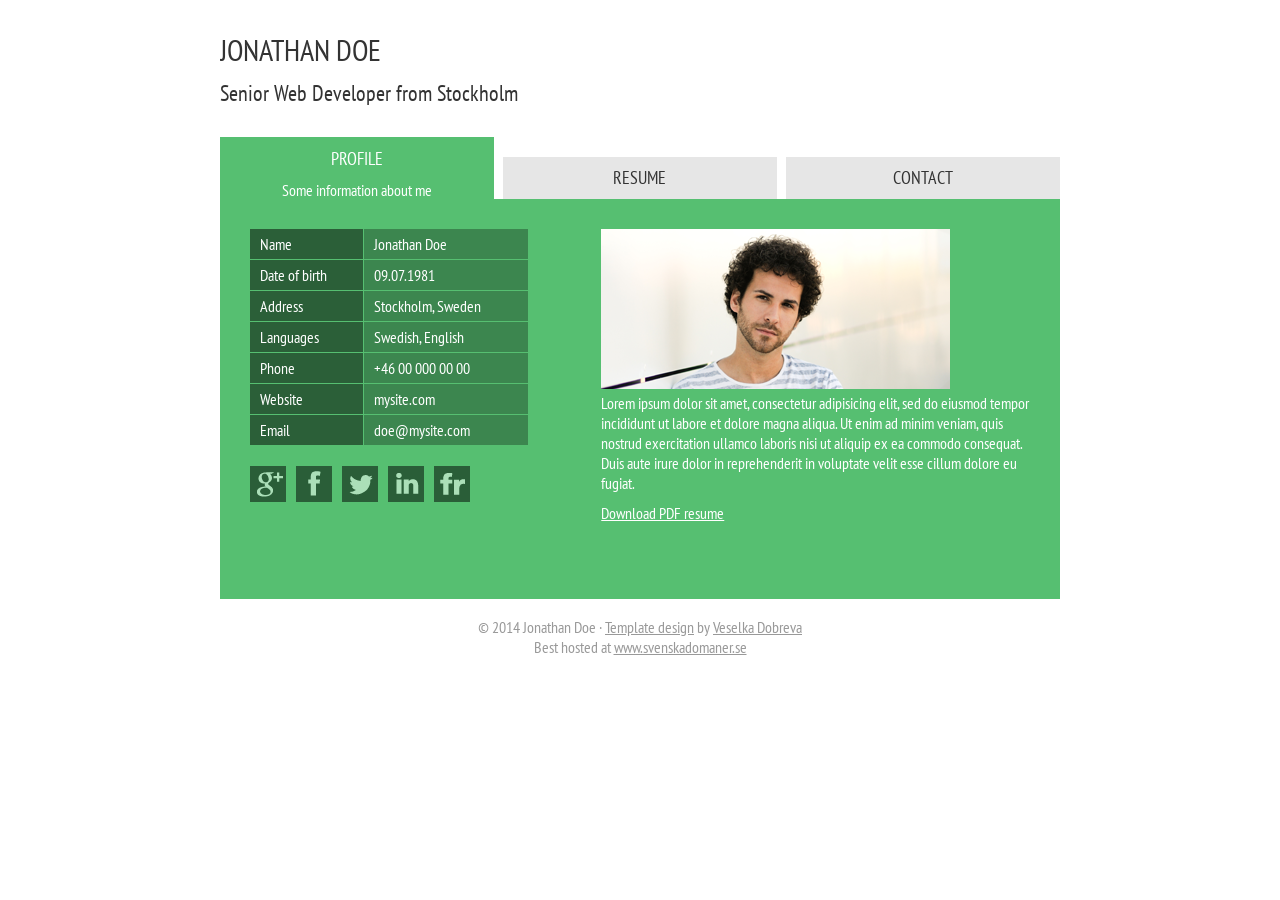
==== index.html @ 22e67b4f "最开始的模板 打算在模板上改下看" ====
<!DOCTYPE html PUBLIC "-//W3C//DTD XHTML 1.0 Strict//EN" "http://www.w3.org/TR/xhtml1/DTD/xhtml1-strict.dtd">
<html xmlns="http://www.w3.org/1999/xhtml" lang="en" xml:lang="en">
<head>
	<meta http-equiv="content-type" content="text/html; charset=utf-8" />
	<meta name="description" content="Your description goes here" />
	<meta name="keywords" content="your,keywords,goes,here" />
	<meta name="author" content="Aaviya" />
	<link href='http://fonts.googleapis.com/css?family=PT+Sans+Narrow:400,700' rel='stylesheet' type='text/css'>
	<link type="text/css" rel="stylesheet" href="style.css" media="screen" />
	 <script src="//code.jquery.com/jquery-1.9.1.js"></script>
	<title>Next CV template</title>
</head>

<body>
	<div id="mainwrap">

		<header>
			<h1><a href="/">Jonathan Doe</a></h1>
			<h2>Senior Web Developer from Stockholm</h2>
			<ul id="menu">
				<li><a class="profile" href="#profile" title="Profile">Profile</a><span>Some information about me</span></li>
				<li><a class="resume" href="#resume" title="Resume">Resume</a><span>Professional information</span></li>
				<li><a class="contact" href="#contact" title="Contact">Contact</a><span>Get in touch</span></li>
			</ul>
		</header>
		<div style="clear:both"></div>
		<div id="content">
			<div id="profile" class="section">
				<div class="column col3">
					<table id="bioinfo">
						<tbody>
							<tr>
								<td class="odd">Name</td>
								<td class="even">Jonathan Doe</td>
							</tr>
							<tr>
								<td class="odd">Date of birth</td>
								<td class="even">09.07.1981</td>
							</tr>
							<tr>
								<td class="odd">Address</td>
								<td class="even">Stockholm, Sweden</td>
							</tr>
							<tr>
								<td class="odd">Languages</td>
								<td class="even">Swedish, English</td>
							</tr>
							<tr>
								<td class="odd">Phone</td>
								<td class="even">+46 00 000 00 00</td>
							</tr>
							<tr>
								<td class="odd">Website</td>
								<td class="even">mysite.com</td>
							</tr>
							<tr>
								<td class="odd">Email</td>
								<td class="even">doe@mysite.com</td>
							</tr>
						</tbody>
					</table>
					<ul class="social">
						<li><a href="http://gmail.com/" class="external"><img src="img/icons/gplus.png" alt="Google Plus" /></a></li>
						<li><a href="http://facebook.com/" class="external"><img src="img/icons/facebook.png" alt="Facebook" /></a></li>
						<li><a href="http://twitter.com/" class="external"><img src="img/icons/twitter.png" alt="Twitter" /></a></li>
						<li><a href="http://linkedin.com/" class="external"><img src="img/icons/linkedin.png" alt="Linkedin" /></a></li>
						<li><a href="http://flickr.com/" class="external"><img src="img/icons/flickr.png" alt="flickr" /></a></li>
					</ul>
				</div>
				<div class="column col5 pl-50">
					<img src="img/photo.jpg" alt="Jonathan Doe" />
					<p>Lorem ipsum dolor sit amet, consectetur adipisicing elit, sed do eiusmod tempor incididunt ut labore et dolore magna aliqua. Ut enim ad minim veniam, quis nostrud exercitation ullamco laboris nisi ut aliquip ex ea commodo consequat. Duis aute irure dolor in reprehenderit in voluptate velit esse cillum dolore eu fugiat. </p>
					<p><a href="#">Download PDF resume</a></p>
				</div>
			</div>

			<div id="resume" class="section">
				<table id="cv">
					<tbody>
						<tr>
							<td class="col2"><div class="date">April 2012 - present</div></td>
							<td class="col6 pl-30">
								<p class="company">LenixCode</p>
								<p class="title">Senior Web Developer</p>
								<p class="description">Lorem ipsum dolor sit amet, consectetur adipisicing elit, sed do eiusmod tempor incididunt ut labore et dolore magna aliqua. Ut enim ad minim veniam, quis nostrud exercitation ullamco laboris nisi ut aliquip ex ea commodo consequat. Duis aute irure dolor in reprehenderit in voluptate velit esse cillum dolore eu fugiat.</p>
							</td>
						</tr>
						<tr>
							<td class="col2"><div class="date">January 2011 - March 2012</span></td>
							<td class="col6 pl-30">
								<p class="company">Bent&amp;Co</p>
								<p class="title">Senior Web Developer</p>
								<p class="description">Duis aute irure dolor in reprehenderit in voluptate velit esse cillum dolore eu fugiat.</p>
							</td>
						</tr>
						<tr>
							<td class="col2"><div class="date">June 2008 - December 2010</span></td>
							<td class="col6 pl-30">
								<p class="company">PC World</p>
								<p class="title">Junior Web Developer</p>
								<p class="description">Ut enim ad minim veniam, quis nostrud exercitation ullamco laboris nisi ut aliquip ex ea commodo consequat. Duis aute irure dolor in reprehenderit in voluptate velit esse cillum dolore eu fugiat.</p>
							</td>
						</tr>
					</tbody>
				</table>

			</div>

			<div id="contact" class="section">
				<div class="column col3">
					<h3>Jonathan Doe</h3>
					<p>Stockholm, Sweden</p>
					<p>Web: mysite.com<br />
						E-mail: doe@mysite.com</p>
					<p>Telephone: +46 00 000 000<br />
						Mobile: +46 00 000 00 00</p>
				</div>
				<div class="column col5 pl-50">
					<h3>Send a message</h3>
					<form id="contactform">
						<p class="column col4"><label for="name">Name:</label><input type="text" name="name" id="name" /></p>
						<p class="column col4"><label for="email">E-mail:</label><input type="text" name="email" id="email" /></p>
						<p class="column col8"><label for="message">Message:</label><textarea rows="5" name="message" id="message"></textarea></p>
						<p class="column col8"><input class="button" type="button" value="Submit" /></p>
					</form>
				</div>
			</div>
		</div>

		<div id="footer">
			&copy; 2014 Jonathan Doe &middot; <a href="http://andreasviklund.com/templates/this-is-me-dark/">Template design</a> by <a href="http://andreasviklund.com/">Veselka Dobreva</a><br />Best hosted at <a href="https://www.svenskadomaner.se/?ref=template" title="Svenska Domäner AB">www.svenskadomaner.se</a>
		</div>
	  
		<script type="text/javascript">
			$(document).ready(function() {
			    $(".section").not(":first").hide();
			    $("ul#menu li:first").addClass("active").show(); 
			 
			    $("ul#menu li").click(function() {
			        $("ul#menu li.active").removeClass("active");
			        $(this).addClass("active");
			        $(".section").slideUp();       
			        $($('a',this).attr("href")).slideDown('slow');
			 
			        return false;
			    });
			 
			});
		</script>
	</div>
</body>
</html>
---- style.css ----
*{
	border:0;
	font:inherit;
	font-size:100%;
	vertical-align:baseline;
	margin:0;
	padding:0;
	-webkit-box-sizing: border-box; 
	-moz-box-sizing: border-box;
	box-sizing: border-box;
}
body {
  font:16px 'PT Sans Narrow', Helvetica, Arial, sans-serif;
  font-weight:400;
  background-color:#ffffff;
  color:#ffffff;
}

ol,ul {
  list-style:none;
  list-style-image:none;
  list-style-position:outside;
  list-style-type:none;
}

img {
  border:none;
  max-width:100%;
}

a img {
  border:none;
}

a {
  color:#ffffff;
  text-decoration:underline;
  outline:none;
}

a:hover,a:focus {
  color:#333333;
  text-decoration:underline;
}

p {
  margin:0 0 10px;
}

header h1 {
  margin:30px 0 0;
}

header h1 a {
  font-size:30px;
  text-transform:uppercase;
  color:#333333;
  text-decoration:none;
}

header h1 a:hover {
  color:#56bf71;
  text-decoration:none;
}

header h2 {
  color:#333;
  font-size:22px;
  margin:10px 0 0;
}

h3 {
  font-size:26px;
  font-weight:400;
  margin:0 0 20px;
}

/* 8 Column Grid 
----------------------------------------------------------------------------- 

Span 1:    9.875%
Span 2:    22.75%
Span 3:    35.625%
Span 4:    48.5%
Span 5:    61.375%
Span 6:    74.25%
Span 7:    87.125%
Span 8:    100%

----------------------------------------------------------------------------- */

.column {
  margin-left:3%;
  padding:0 0%;
  float:left;
}

.column:first-child {
    margin-left:0;
}

.col1 {
    width:9.875%;
}
.col2 {
    width:22.75%;
}
.col3 {
    width:35.625%;
}
.col4 {
    width:48.5%;
}
.col5 {
    width:61.375%;
}
.col6 {
    width:74.25%;
}
.col7 {
    width:87.125%;
}
.col8 {
    margin-left:0;
    width:100%;
}

.pl-50 {
  padding-left:50px;
}

.pl-30 {
  padding-left:30px;
}

#mainwrap {
  overflow:hidden;
  position:relative;
  width:840px;
  margin:0 auto;
}

#content {
  height:400px;
  overflow:hidden;
  position:relative;
}

#pagecontainer {
  position:relative;
  width:9999px;
}

.section {
  float:left;
  height:400px;
  margin-right:50px;
  position:relative;
  width:100%;
  padding:30px;
  overflow:hidden;
}

#profile {
  background-color: #56bf71;
}

#resume {
  background-color: #2e82ed;
  overflow-y:scroll;
}

#contact {
  background-color: #f4a702;
}

#menu {
  margin-top:30px;
  overflow:hidden;
}

#menu li {
  display:block;
  float:left;
  width:32.666%;
  margin-left:1%;
  position:relative;
}

#menu li:first-child {
  margin-left:0;
}

#menu li a {
  display:block;
  height:42px;
  line-height:42px;
  color:#333;
  font-size:18px;
  text-align:center;
  text-decoration:none;
  text-transform:uppercase;
  margin-top:20px;
  background-color:#e6e6e6;
}

#menu li span {
  display:none;
}

#menu li.active span {
  display:block;
  position:absolute;
  bottom:2px;
  width:100%;
  text-align:center;
  line-height:14px;
}

#menu li.active a {
  line-height:43px;
  height:62px;
  margin-top:0;
  color:#ffffff;
}

#menu li.active a.profile {
  background-color:#56bf71;
}

#menu li.active a.resume {
  background-color:#2e82ed;
}

#menu li.active a.contact {
  background-color:#f4a702;
}

#menu li a:hover {
  text-decoration:none;
  background-image:none;
}

#menu li.active a {
  text-decoration:none;
}

#bioinfo {
  width:100%;
  border-collapse: collapse;
}
#bioinfo tr td {
  padding:5px 10px;
}

#bioinfo .odd {
  background: rgba(0,0,0,0.5);
  border-right:1px solid #56bf71;
  border-bottom:1px solid #56bf71;
}

#bioinfo .even {
  background: rgba(0,0,0,0.3);
  border-bottom:1px solid #56bf71;
}

.social {
  overflow:hidden;
  padding:0;
  margin:20px 0 0;
}

.social li {
  display:block;
  float:left;
  height:36px;
  width:36px;
  margin:0 10px 10px 0;
  opacity: 0.5
}

#cv {
  margin:0;
  padding:0;
  border-collapse: collapse;
}

#cv .date {
  position: relative;
  padding: 10px;
  color: #ffffff;
  background: rgba(0,0,0,0.5);
}

/* creates triangle */
#cv .date:after {
  content: "";
  display: block; /* reduce the damage in FF3.0 */
  position: absolute;
  right: -10px;
  top: 50%;
  width: 0;
  border-width: 10px 0 10px 10px;
  border-style: solid;
  border-color: transparent rgba(0,0,0,0.5);
  margin-top:-10px;
}

#cv .company {
  font-size:28px;
  margin:0;
  padding:0;
}

#cv .title {
  font-size:22px;
  margin:0;
  padding:0;
}

#cv .description {
  font-size:15px;
  margin:10px 0 30px;
  padding:0;
}

#contactform label {
  width:100%;
  display:block;
}

#contactform input,
#contactform textarea {
  width:100%;
  background-color:rgba(0,0,0,0.5);
  color:white;
  border:none;
  padding:5px;
}

#contactform input.button {
  background-color:#fa6800;
  padding:10px;
  width:auto;
  float:right;
  cursor:pointer;
}

#footer {
  color:#999;
  text-align:center;
  width:100%;
  padding-top:20px;
  margin-top:-2px;
}

#footer a {
  color:#999;
}

@media screen and (max-width:850px) {
  #mainwrap {
    width:95%;
  }

  #content,
  .section {
    height:auto;
  }
}

@media screen and (max-width:479px) {
  .section {
    padding:15px;
  }

  .column {
    margin-left:0 0%;
    padding:0 0%;
    float:none;
  }

  .col1,
  .col2,
  .col3,
  .col4,
  .col5,
  .col6,
  .col7,
  .col8 {
      margin-left:0;
      width:100%;
  }

  #cv .col2 {
    width: 22.75% !important;
    max-width:100px !important;
  }
  #cv .col6 {
    width: auto !important;
  }

  #menu li.active span {
    display:none;
  }
}
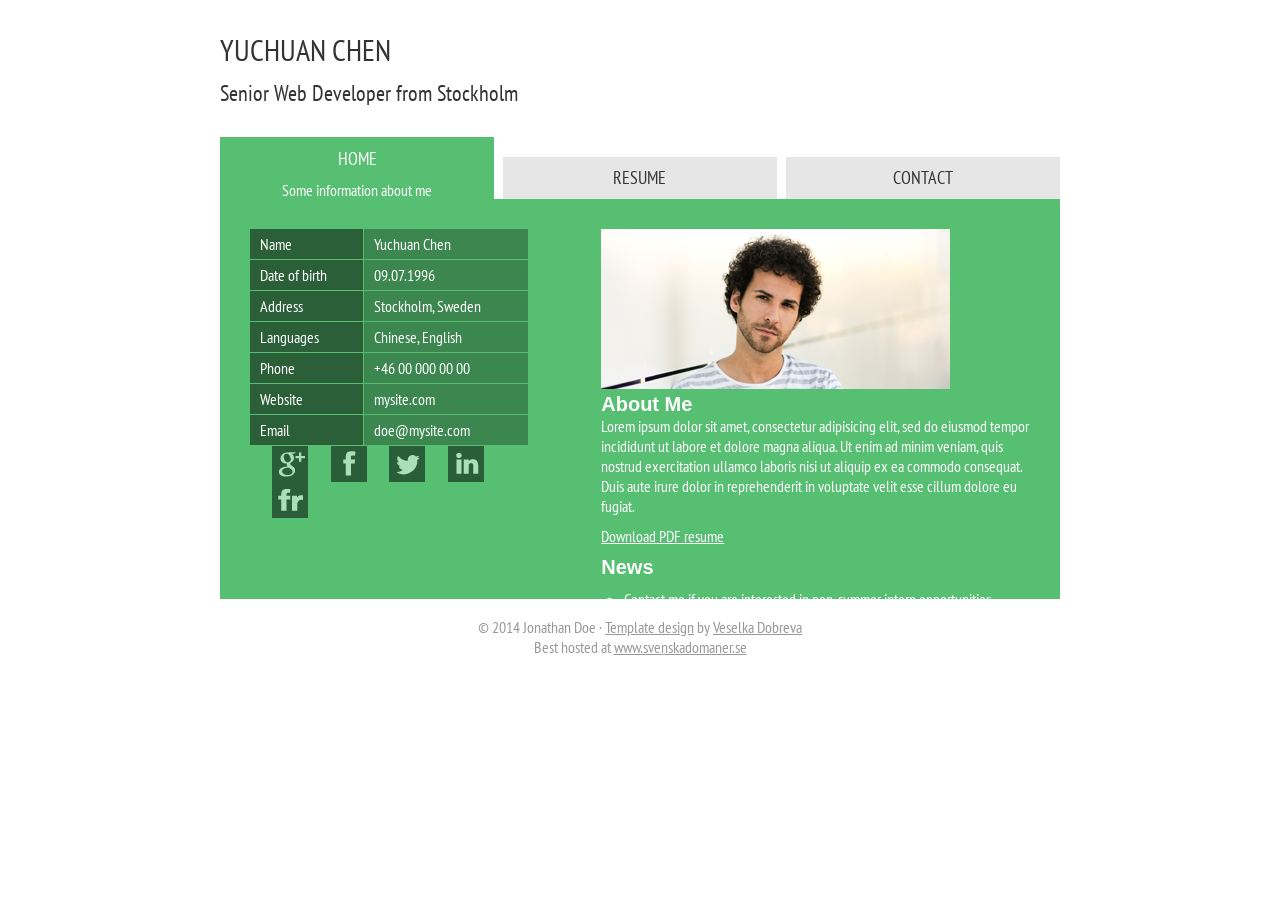
==== commit be402ddb: "home 处理第一个要求" ====
--- a/index.html
+++ b/index.html
@@ -15,10 +15,10 @@
 	<div id="mainwrap">
 
 		<header>
-			<h1><a href="/">Jonathan Doe</a></h1>
+			<h1><a href="/">Yuchuan Chen</a></h1>
 			<h2>Senior Web Developer from Stockholm</h2>
 			<ul id="menu">
-				<li><a class="profile" href="#profile" title="Profile">Profile</a><span>Some information about me</span></li>
+				<li><a class="profile" href="#profile" title="Profile">Home</a><span>Some information about me</span></li>
 				<li><a class="resume" href="#resume" title="Resume">Resume</a><span>Professional information</span></li>
 				<li><a class="contact" href="#contact" title="Contact">Contact</a><span>Get in touch</span></li>
 			</ul>
@@ -31,11 +31,11 @@
 						<tbody>
 							<tr>
 								<td class="odd">Name</td>
-								<td class="even">Jonathan Doe</td>
+								<td class="even">Yuchuan Chen</td>
 							</tr>
 							<tr>
 								<td class="odd">Date of birth</td>
-								<td class="even">09.07.1981</td>
+								<td class="even">09.07.1996</td>
 							</tr>
 							<tr>
 								<td class="odd">Address</td>
@@ -43,7 +43,7 @@
 							</tr>
 							<tr>
 								<td class="odd">Languages</td>
-								<td class="even">Swedish, English</td>
+								<td class="even">Chinese, English</td>
 							</tr>
 							<tr>
 								<td class="odd">Phone</td>
@@ -69,8 +69,11 @@
 				</div>
 				<div class="column col5 pl-50">
 					<img src="img/photo.jpg" alt="Jonathan Doe" />
-					<p>Lorem ipsum dolor sit amet, consectetur adipisicing elit, sed do eiusmod tempor incididunt ut labore et dolore magna aliqua. Ut enim ad minim veniam, quis nostrud exercitation ullamco laboris nisi ut aliquip ex ea commodo consequat. Duis aute irure dolor in reprehenderit in voluptate velit esse cillum dolore eu fugiat. </p>
+                    <h2 style="font-family: Lato, Verdana, Helvetica, sans-serif; font-size: 15pt; font-weight: 700;">About Me</h2>
+					<p>Lorem ipsum dolor sit amet, consectetur adipisicing elit, sed do eiusmod tempor incididunt ut labore et dolore magna aliqua. Ut enim ad minim veniam, quis nostrud exercitation ullamco laboris nisi ut aliquip ex ea commodo consequat. Duis aute irure dolor in reprehenderit in voluptate velit esse cillum dolore eu fugiat.</p>
 					<p><a href="#">Download PDF resume</a></p>
+                    <h2 style="font-family: Lato, Verdana, Helvetica, sans-serif; font-size: 15pt; font-weight: 700;">News</h2>
+                    <p><ul><li>Contact me if you are interested in non-summer intern opportunities.</li><li>Large-scale dataset on image emotion analysis published on AAAI 2016.<a href="http://www.cs.rochester.edu/u/qyou/deepemotion/index.html">Check it out</a>.</li></ul></p>
 				</div>
 			</div>
 
--- a/style.css
+++ b/style.css
@@ -163,6 +163,7 @@
 
 #profile {
   background-color: #56bf71;
+  overflow-y: scroll;
 }
 
 #resume {
@@ -403,4 +404,35 @@
   #menu li.active span {
     display:none;
   }
-}+}
+
+.column ul {
+    border: 0pt none;
+    font-family: inherit;
+    font-size: 100%;
+    font-style: inherit;
+    font-weight: inherit;
+    margin: 0pt;
+    outline-color: invert;
+    outline-style: none;
+    outline-width: 0pt;
+    padding: 0pt;
+    vertical-align: baseline;
+    list-style: circle; 
+}
+
+.column ul li {
+    border: 0pt none;
+    font-family: inherit;
+    font-size: 100%;
+    font-style: inherit;
+    font-weight: inherit;
+    margin: 0pt;
+    outline-color: invert;
+    outline-style: none;
+    outline-width: 0pt;
+    padding: 0pt;
+    vertical-align: baseline;
+    padding-bottom: 0.5em;
+    margin-left: 1.4em; 
+}
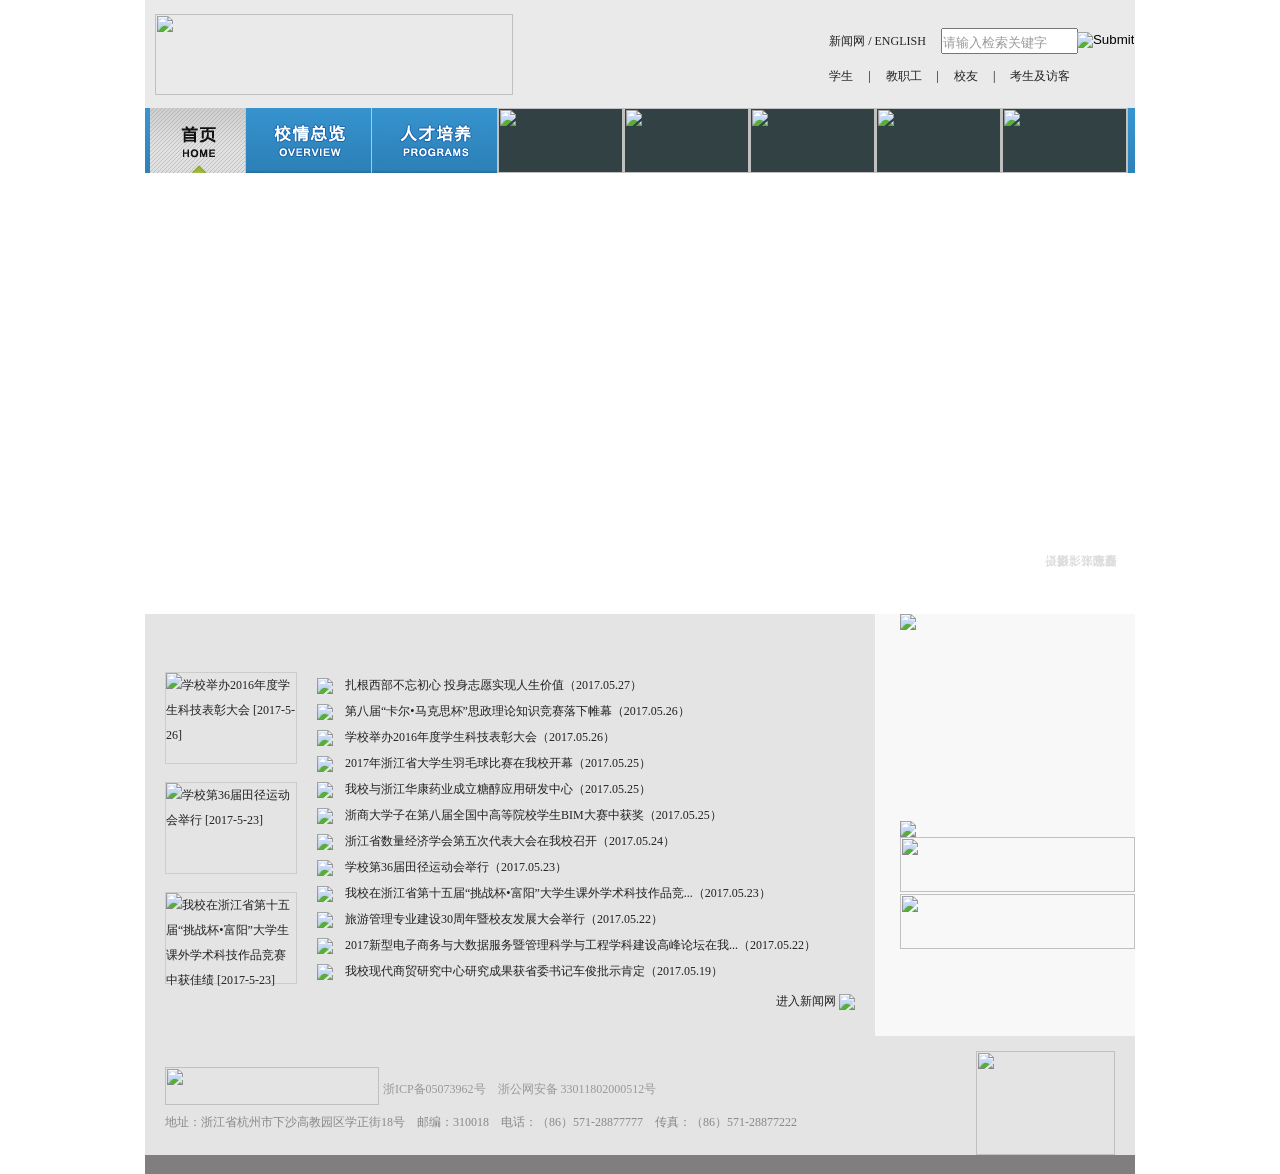
==== commit deec4c0d: "浙江商学院 图片" ====
--- a/index.html
+++ b/index.html
@@ -1,155 +1,781 @@
-<!DOCTYPE html PUBLIC "-//W3C//DTD XHTML 1.0 Strict//EN" "http://www.w3.org/TR/xhtml1/DTD/xhtml1-strict.dtd">
-<html xmlns="http://www.w3.org/1999/xhtml" lang="en" xml:lang="en">
-<head>
-	<meta http-equiv="content-type" content="text/html; charset=utf-8" />
-	<meta name="description" content="Your description goes here" />
-	<meta name="keywords" content="your,keywords,goes,here" />
-	<meta name="author" content="Aaviya" />
-	<link href='http://fonts.googleapis.com/css?family=PT+Sans+Narrow:400,700' rel='stylesheet' type='text/css'>
-	<link type="text/css" rel="stylesheet" href="style.css" media="screen" />
-	 <script src="//code.jquery.com/jquery-1.9.1.js"></script>
-	<title>Next CV template</title>
-</head>
-
-<body>
-	<div id="mainwrap">
-
-		<header>
-			<h1><a href="/">Yuchuan Chen</a></h1>
-			<h2>Senior Web Developer from Stockholm</h2>
-			<ul id="menu">
-				<li><a class="profile" href="#profile" title="Profile">Home</a><span>Some information about me</span></li>
-				<li><a class="resume" href="#resume" title="Resume">Resume</a><span>Professional information</span></li>
-				<li><a class="contact" href="#contact" title="Contact">Contact</a><span>Get in touch</span></li>
-			</ul>
-		</header>
-		<div style="clear:both"></div>
-		<div id="content">
-			<div id="profile" class="section">
-				<div class="column col3">
-					<table id="bioinfo">
-						<tbody>
-							<tr>
-								<td class="odd">Name</td>
-								<td class="even">Yuchuan Chen</td>
-							</tr>
-							<tr>
-								<td class="odd">Date of birth</td>
-								<td class="even">09.07.1996</td>
-							</tr>
-							<tr>
-								<td class="odd">Address</td>
-								<td class="even">Stockholm, Sweden</td>
-							</tr>
-							<tr>
-								<td class="odd">Languages</td>
-								<td class="even">Chinese, English</td>
-							</tr>
-							<tr>
-								<td class="odd">Phone</td>
-								<td class="even">+46 00 000 00 00</td>
-							</tr>
-							<tr>
-								<td class="odd">Website</td>
-								<td class="even">mysite.com</td>
-							</tr>
-							<tr>
-								<td class="odd">Email</td>
-								<td class="even">doe@mysite.com</td>
-							</tr>
-						</tbody>
-					</table>
-					<ul class="social">
-						<li><a href="http://gmail.com/" class="external"><img src="img/icons/gplus.png" alt="Google Plus" /></a></li>
-						<li><a href="http://facebook.com/" class="external"><img src="img/icons/facebook.png" alt="Facebook" /></a></li>
-						<li><a href="http://twitter.com/" class="external"><img src="img/icons/twitter.png" alt="Twitter" /></a></li>
-						<li><a href="http://linkedin.com/" class="external"><img src="img/icons/linkedin.png" alt="Linkedin" /></a></li>
-						<li><a href="http://flickr.com/" class="external"><img src="img/icons/flickr.png" alt="flickr" /></a></li>
-					</ul>
-				</div>
-				<div class="column col5 pl-50">
-					<img src="img/photo.jpg" alt="Jonathan Doe" />
-                    <h2 style="font-family: Lato, Verdana, Helvetica, sans-serif; font-size: 15pt; font-weight: 700;">About Me</h2>
-					<p>Lorem ipsum dolor sit amet, consectetur adipisicing elit, sed do eiusmod tempor incididunt ut labore et dolore magna aliqua. Ut enim ad minim veniam, quis nostrud exercitation ullamco laboris nisi ut aliquip ex ea commodo consequat. Duis aute irure dolor in reprehenderit in voluptate velit esse cillum dolore eu fugiat.</p>
-					<p><a href="#">Download PDF resume</a></p>
-                    <h2 style="font-family: Lato, Verdana, Helvetica, sans-serif; font-size: 15pt; font-weight: 700;">News</h2>
-                    <p><ul><li>Contact me if you are interested in non-summer intern opportunities.</li><li>Large-scale dataset on image emotion analysis published on AAAI 2016.<a href="http://www.cs.rochester.edu/u/qyou/deepemotion/index.html">Check it out</a>.</li></ul></p>
-				</div>
-			</div>
-
-			<div id="resume" class="section">
-				<table id="cv">
-					<tbody>
-						<tr>
-							<td class="col2"><div class="date">April 2012 - present</div></td>
-							<td class="col6 pl-30">
-								<p class="company">LenixCode</p>
-								<p class="title">Senior Web Developer</p>
-								<p class="description">Lorem ipsum dolor sit amet, consectetur adipisicing elit, sed do eiusmod tempor incididunt ut labore et dolore magna aliqua. Ut enim ad minim veniam, quis nostrud exercitation ullamco laboris nisi ut aliquip ex ea commodo consequat. Duis aute irure dolor in reprehenderit in voluptate velit esse cillum dolore eu fugiat.</p>
-							</td>
-						</tr>
-						<tr>
-							<td class="col2"><div class="date">January 2011 - March 2012</span></td>
-							<td class="col6 pl-30">
-								<p class="company">Bent&amp;Co</p>
-								<p class="title">Senior Web Developer</p>
-								<p class="description">Duis aute irure dolor in reprehenderit in voluptate velit esse cillum dolore eu fugiat.</p>
-							</td>
-						</tr>
-						<tr>
-							<td class="col2"><div class="date">June 2008 - December 2010</span></td>
-							<td class="col6 pl-30">
-								<p class="company">PC World</p>
-								<p class="title">Junior Web Developer</p>
-								<p class="description">Ut enim ad minim veniam, quis nostrud exercitation ullamco laboris nisi ut aliquip ex ea commodo consequat. Duis aute irure dolor in reprehenderit in voluptate velit esse cillum dolore eu fugiat.</p>
-							</td>
-						</tr>
-					</tbody>
-				</table>
-
-			</div>
-
-			<div id="contact" class="section">
-				<div class="column col3">
-					<h3>Jonathan Doe</h3>
-					<p>Stockholm, Sweden</p>
-					<p>Web: mysite.com<br />
-						E-mail: doe@mysite.com</p>
-					<p>Telephone: +46 00 000 000<br />
-						Mobile: +46 00 000 00 00</p>
-				</div>
-				<div class="column col5 pl-50">
-					<h3>Send a message</h3>
-					<form id="contactform">
-						<p class="column col4"><label for="name">Name:</label><input type="text" name="name" id="name" /></p>
-						<p class="column col4"><label for="email">E-mail:</label><input type="text" name="email" id="email" /></p>
-						<p class="column col8"><label for="message">Message:</label><textarea rows="5" name="message" id="message"></textarea></p>
-						<p class="column col8"><input class="button" type="button" value="Submit" /></p>
-					</form>
-				</div>
-			</div>
-		</div>
-
-		<div id="footer">
-			&copy; 2014 Jonathan Doe &middot; <a href="http://andreasviklund.com/templates/this-is-me-dark/">Template design</a> by <a href="http://andreasviklund.com/">Veselka Dobreva</a><br />Best hosted at <a href="https://www.svenskadomaner.se/?ref=template" title="Svenska Domäner AB">www.svenskadomaner.se</a>
-		</div>
-	  
-		<script type="text/javascript">
-			$(document).ready(function() {
-			    $(".section").not(":first").hide();
-			    $("ul#menu li:first").addClass("active").show(); 
-			 
-			    $("ul#menu li").click(function() {
-			        $("ul#menu li.active").removeClass("active");
-			        $(this).addClass("active");
-			        $(".section").slideUp();       
-			        $($('a',this).attr("href")).slideDown('slow');
-			 
-			        return false;
-			    });
-			 
-			});
-		</script>
-	</div>
-</body>
-</html>
+<!DOCTYPE html PUBLIC "-//W3C//DTD XHTML 1.0 Transitional//EN" "http://www.w3.org/TR/xhtml1/DTD/xhtml1-transitional.dtd">
+<html xmlns="http://www.w3.org/1999/xhtml">
+    <head>
+        <meta http-equiv="Content-Type" content="text/html; charset=utf8" />
+        <title>浙江工商大学</title>
+        <meta name="keywords" content="" />
+        <meta name="description" content="" />
+        <link href="./css/style.css" rel="stylesheet" type="text/css" />
+        <link href="./css/menu.css" rel="stylesheet" type="text/css" />
+        <link href="./css/auto.css" rel="stylesheet" type="text/css" media="screen">
+        <link rel="shortcut icon" href="./images/fav.ico" type="image/x-icon" />
+        <script src="./js/hidshow.js" type="/text/javascript"></script>
+        <SCRIPT language=javascript> 
+<!-- 
+window.onerror=function(){return true;} 
+// --> 
+        </SCRIPT> 
+        <script src="./js/jquery.min.js" type="text/javascript"></script>
+        <script type="text/javascript">
+var timeout         = 500;
+var closetimer      = 0;
+var ddmenuitem      = 0;
+
+function jsddm_open()
+{   jsddm_canceltimer();
+    jsddm_close();
+    ddmenuitem = $(this).find('ul').eq(0).css('visibility', 'visible');}
+
+function jsddm_close()
+{   if(ddmenuitem) ddmenuitem.css('visibility', 'hidden');}
+
+function jsddm_timer()
+{   closetimer = window.setTimeout(jsddm_close, timeout);}
+
+    function jsddm_canceltimer()
+{   if(closetimer)
+    {   window.clearTimeout(closetimer);
+        closetimer = null;}}
+
+$(document).ready(function()
+        {   $('#jsddm > li').bind('mouseover', jsddm_open);
+            $('#jsddm > li').bind('mouseout',  jsddm_timer);});
+
+    document.onclick = jsddm_close;
+        </script>
+    </head>
+
+<body>
+    <script language="javascript" type="text/javascript" src="./js/head.js"></script>
+    <table width="990" border="0" align="center" cellpadding="0" cellspacing="0">
+        <tbody>
+            <tr>
+                <td height="108" align="center" bgcolor="eaeaea">
+                    <table width="990" border="0" cellspacing="0" cellpadding="0">
+                        <tbody>
+                            <tr>
+                                <td width="688" rowspan="2" align="left" style="padding-left:10px">
+                                    <a href="http://www.zjgsu.edu.cn"><img src="http://www.zjgsu.edu.cn/images/logo.gif" width="358" height="81" border="0" class="filter"></a>
+                                </td>
+                                <td width="115" height="45" align="left" style="padding-top:5px">
+                                    <a href="http://www.zjgsu.edu.cn/news/" class="title">新闻网</a> / <a href="http://www.zjgsu.edu.cn/english/" class="title" target="_blank">ENGLISH</a>
+                                </td>
+                                <td width="200" align="left">
+                                    <table width="100%" border="0" cellspacing="0" cellpadding="0">
+                                        <form name="searchform" action="/search/search.htm" method="get"></form>
+                                        <tbody>
+                                            <tr>
+                                                <td width="70%" style="padding-top:5px">
+                                                    <input name="query" type="text" style="height:19px;width:98%;padding-top:3px;color:#999" value="请输入检索关键字" onblur="IsValid(this);" onfocus="this.value='';">
+                                                </td>
+                                                <td width="30%" align="left" style="padding-top:3px">
+                                                    <input type="image" name="imageField" src="http://www.zjgsu.edu.cn/images/search.gif">
+                                                </td>
+                                            </tr>
+                                        </tbody>
+                                    </table>
+                                </td>
+                            </tr>
+                            <tr>
+                                <td colspan="2" align="left" valign="top" style="padding-top:0px">
+                                    <a href="/Channel_44/" class="title">学生</a> 　|　 <a href="/Channel_47/" class="title">教职工</a> 　|　 <a href="http://xyh.zjgsu.edu.cn/" class="title" target="_blank">校友</a> 　|　 <a href="/Channel_49/" class="title">考生及访客</a>
+                                </td>
+                            </tr>
+                        </tbody>
+                    </table>
+                </td>
+            </tr>
+            <tr>
+                <td align="center" background="./images/bgnav.gif">
+                    <div id="menu">
+                        <ul id="jsddm">
+                            <li>
+                                <a href="/"><img src="./images/nav_0.gif" width="95" height="65" border="0">
+                                </a>	
+                            </li>
+                            <li>
+                                <a href="#"> <img src="./images/nav_1.gif" width="125" height="65"></a>
+                                <ul style="visibility: hidden;">
+                                    <li>
+                                        <a href="/Channel_1/">学校概况</a>
+                                    </li>
+                                    <li>
+                                        <a href="/Channel_86/">学校章程</a>
+                                    </li>
+                                    <li>
+                                        <a href="/Channel_2/">机构设置</a>
+                                    </li>
+                                    <li>
+                                        <a href="/Channel_3/">现任领导</a>
+                                    </li>
+                                    <li>
+                                        <a href="/Channel_4/">历史沿革</a>
+                                    </li>
+                                    <li>
+                                        <a href="/Channel_5/">历任领导</a>
+                                    </li>
+                                    <li>
+                                        <a href="/Channel_6/">大事记</a>
+                                    </li>
+                                    <li>
+                                        <a href="/Channel_7/">校园风光</a>
+                                    </li>
+                                    <li>
+                                        <a href="/Channel_80/">校  训</a>
+                                    </li>
+                                    <li>
+                                        <a href="/Channel_89/">年度月历</a>
+                                    </li>
+                                </ul>
+                            </li>
+                            <li>
+                                <a href="#"><img src="./images/nav_2.gif" width="125" height="65"></a>
+                                <ul style="visibility: hidden;">
+                                    <li>
+                                        <a href="http://www.zjgsu.edu.cn/Channel_51/">师资队伍</a>
+                                    </li>
+                                    <li>
+                                        <a href="http://jww.zjgsu.edu.cn/" target="_blank">本科生教育</a>
+                                    </li>
+                                    <li>
+                                        <a href="http://yjs.zjgsu.edu.cn" target="_blank">研究生教育</a>
+                                    </li>
+                                    <li>
+                                        <a href="http://jxjy.zjgsu.edu.cn/" target="_blank">继续教育</a>
+                                    </li>
+                                    <li>
+                                        <a href="http://sie.zjgsu.edu.cn/" target="_blank">国际学生教育</a>
+                                    </li>
+                                </ul>
+                            </li>
+                            <li>
+                                <a href="#"><img src="./images/nav_3.gif" width="125" height="65"></a>
+                                <ul style="visibility: hidden;">
+                                    <li>
+                                        <a href="/Channel_13/">重点学科</a>
+                                    </li>
+                                    <li>
+                                        <a href="/Channel_14/">科研平台</a>
+                                    </li>
+                                    <li>
+                                        <a href="/Channel_15/">科研成果</a>
+                                    </li>
+                                    <li>
+                                        <a href="http://kyc.zjgsu.edu.cn/kyc_new/index.jsp" target="_blank">科研动态</a>
+                                    </li>
+                                    <li>
+                                        <a href="http://zzs.zjgsu.edu.cn/" target="_blank">学术刊物</a>
+                                    </li>
+                                </ul>
+                            </li>
+                            <li>
+                                <a href="#"><img src="./images/nav_4.gif" width="125" height="65"></a>
+                                <ul style="visibility: hidden;">
+                                    <li>
+                                        <a href="http://zhaoban.zjgsu.edu.cn/indexzb.asp" target="_blank">本科生招生</a>
+                                    </li>
+                                    <li>
+                                        <a href="http://yjszs.zjgsu.edu.cn/" target="_blank">研究生招生</a>
+                                    </li>
+                                    <li>
+                                        <a href="http://zs.zjgsu.edu.cn/" target="_blank">继续教育招生</a>
+                                    </li>
+                                    <li>
+                                        <a href="http://sie.zjgsu.edu.cn/" target="_blank">国际学生招生</a>
+                                    </li>
+                                    <li>
+                                        <a href="http://jyw.zjgsu.edu.cn/" target="_blank">本科生就业</a>
+                                    </li>
+                                    <li>
+                                        <a href="http://jyw.zjgsu.edu.cn/" target="_blank">研究生就业</a>
+                                    </li>
+                                </ul>
+                            </li>
+                            <li>
+                                <a href="#"><img src="./images/nav_5.gif" width="125" height="65"></a>
+                                <ul style="visibility: hidden;">
+                                    <li>
+                                        <a href="/Channel_24/">国际交流概况</a>
+                                    </li>
+                                    <li>
+                                        <a href="/Channel_25/">中外合作办学</a>
+                                    </li>
+                                    <li>
+                                        <a href="/Channel_26/">校际合作</a>
+                                    </li>
+                                    <li>
+                                        <a href="/Channel_27/">外宾来访</a>
+                                    </li>
+                                </ul>
+                            </li>
+                            <li>
+                                <a href="#"><img src="./images/nav_6.gif" width="125" height="65"></a>
+                                <ul>
+                                    <li>
+                                        <a href="http://bjbk.zjgsu.edu.cn/" target="_blank">百家百科讲坛</a>
+                                    </li>
+                                    <li>
+                                        <a href="http://international.zjsu.edu.cn/hyjz.asp" target="_blank">五洲讲坛</a>
+                                    </li>
+                                    <li>
+                                        <a href="http://youth.zjgsu.edu.cn" target="_blank">商大青年</a>
+                                    </li>
+                                    <li>
+                                        <a href="http://zhdas.zjgsu.edu.cn/.g?$$$layoutTemplate=hdfs://localhost:9000/10000/AT0b&amp;menuId=M08&amp;lm=ST_I" target="_blank">校史馆</a>
+                                    </li>
+                                    <li>
+                                        <a href="http://www.zsbwg.org/" target="_blank">浙商博物馆</a>
+                                    </li>
+                                    <li>
+                                        <a href="http://120.26.82.151:8080/zhexiaoshang/" target="_blank">浙小商工作室</a>
+                                    </li>
+                                    <li>
+                                        <a href="http://mictheory.zjsu.edu.cn:8000/" target="_blank">商大微理论</a>
+                                    </li>
+                                    <li>
+                                        <a href="http://sg.zjgsu.edu.cn/gandong/" target="_blank">寻找身边的感动</a>
+                                    </li>
+                                </ul>
+                            </li>
+                            <li>
+                                <a href="#"><img src="./images/nav_7.gif" width="125" height="65"></a>
+                                <ul>
+                                    <li>
+                                        <a href="/Channel_32/">常用电话</a>
+                                    </li>
+                                    <li>
+                                        <a href="/Channel_33/">班车时刻表</a>
+                                    </li>
+                                    <li>
+                                        <a href="/Channel_34/">校历与作息</a>
+                                    </li>
+                                    <li>
+                                        <a href="/Channel_35/">每周安排</a>
+                                    </li>
+                                    <li>
+                                        <a href="/Channel_68/">校标校歌</a>
+                                    </li>
+                                    <li>
+                                        <a href="/Channel_36/">学校地图</a>
+                                    </li>
+                                    <li>
+                                        <a href="/Channel_79/">服务指南</a>
+                                    </li>
+                                    <li>
+                                        <a href="http://124.160.64.249:8080/EducationManager/" target="_blank">收费管理平台</a>
+                                    </li>
+                                    <li>
+                                        <a href="http://www.zjedu.gov.cn" target="_blank">浙江省教育厅</a>
+                                    </li>
+                                    <li>
+                                        <a href="/Channel_76/">浙江省主要高校</a>
+                                    </li>
+                                    <li>
+                                        <a href="/Channel_77/">全国财经类院校</a>
+                                    </li>
+                                </ul>
+                            </li>
+                        </ul>
+                    </div>
+                    <div class="clear"> 
+                    </div>	
+                </td>
+            </tr>
+            <tr>
+                <td height="20" background="http://www.zjgsu.edu.cn/images/bgbanner_top.gif">
+                </td>
+            </tr>
+        </tbody>
+    </table>
+    <script language="javascript" type="text/javascript" src="./js/scroll.js"></script>
+    <script language="javascript" type="text/javascript" src="./js/tag.js"></script>
+    <table width="990" border="0" align="center" cellpadding="0" cellspacing="0">
+        <tr>
+            <td>    
+                <!--焦点图-->
+                <div id="foucs_pic" class="foucs_pic layout mt15" bosszone="focuspic">
+                    <ul class="pic_lists" style="overflow:hidden;">
+                        <li style="z-index: 1; display: block; "><img src="UploadFiles/image/201705/2017051874196009.jpg"  alt="">
+                            <div class="r_panel">
+                                <div class="wrap">
+                                    <p class="title"></p>
+                                </div>
+                            </div>
+                        </li>
+                        <li style="z-index: 1; display: block; "><img src="UploadFiles/image/201705/2017051234837009.jpg"  alt="">
+                            <div class="r_panel">
+                                <div class="wrap">
+                                    <p class="title">校友手印墙 <span style="font-size:12px;color:#dcdcdc"> 摄影：万甜</span></p>
+                                </div>
+                            </div>
+                        </li>
+                        <li style="z-index: 1; display: block; "><img src="UploadFiles/image/201705/2017052335730009.jpg"  alt="">
+                            <div class="r_panel">
+                                <div class="wrap">
+                                    <p class="title">诗书长廊 <span style="font-size:12px;color:#dcdcdc"> 摄影：张永升</span></p>
+                                </div>
+                            </div>
+                        </li>
+                        <li style="z-index: 1; display: block; "><a href="http://www.zjgsu.edu.cn/news/Detail/201705/14135.html" target="_blank"><img src="UploadFiles/image/201705/2017052340813009.jpg"  alt=""></a>
+                            <div class="r_panel">
+                                <div class="wrap">
+                                    <p class="title">我校在浙江省第十五届“挑战杯”中获特等奖2项、一等奖5项 <span style="font-size:12px;color:#dcdcdc"> 摄影：郑晓春</span></p>
+                                </div>
+                            </div>
+                        </li>
+
+                        <li style="z-index: 1; display: block; "><img src="UploadFiles/image/201705/2017052748501009.jpg"  alt="">
+                            <div class="r_panel">
+                                <div class="wrap">
+                                    <p class="title">端午 <span style="font-size:12px;color:#dcdcdc"> 摄影：陈磊</span></p>
+                                </div>
+                            </div>
+                        </li>
+
+                    </ul>
+                    <ul class="mini_nav">
+                        <li ><a href="javascript:;"></a></li>
+                        <li ><a href="javascript:;"></a></li>
+                        <li ><a href="javascript:;"></a></li>
+                        <li ><a href="javascript:;"></a></li>
+                        <li ><a href="javascript:;"></a></li>
+                    </ul>
+                    <a id="focusGoL" href="javascript:void(0);" target="_self">前翻</a> <a id="focusGoR" href="javascript:void(0);" target="_self">后翻</a> </div><!--[if !IE]>|xGv00|e08ddcdd938b22d961432927315b34f0<![endif]-->
+
+                <script type="text/javascript" src="./js/jquery-1.10.2.min.js"></script>
+                <script type="text/javascript" src="./js/auto.merge.v1.3.js" charset="gb2312"></script></td>
+        </tr>
+        <tr>
+            <td height="26" background="./images/bgbanner_bottom.gif">&nbsp;</td>
+        </tr>
+    </table>
+
+    <table width="990" border="0" align="center" cellpadding="0" cellspacing="0">
+        <tr>
+            <td width="730" valign="top" bgcolor="#e4e4e4"><table  border="0" cellspacing="0" cellpadding="0">
+                    <tr>
+                        <td width="171" height="48" background="./images/nav_title_1.gif"  onclick="register0410('qzone',1)" onMouseOver="fod(this,'fodc2')" >&nbsp;</td>
+                        <td width="140" background="./images/nav_title_2x.gif" onClick="register0410('qzone',1)" onMouseOver="fod(this,'fodc2')">&nbsp;</td>
+                        <td width="140" background="./images/nav_title_3x.gif" onClick="register0410('qzone',1)" onMouseOver="fod(this,'fodc2')" >&nbsp;</td>
+                        <td width="140" background="./images/nav_title_4x.gif" onClick="register0410('qzone',1)" onMouseOver="fod(this,'fodc2')">&nbsp;</td>
+                        <td width="140" background="./images/nav_title_5x.gif" onClick="register0410('qzone',1)" onMouseOver="fod(this,'fodc2')">&nbsp;</td>
+                    </tr>
+                    <tr>
+                        <td colspan="5" valign="top" style="padding:5px 20px 2px 20px;">
+                            <DIV id=fodc2>
+                                <!--新闻区块开始 -->
+                                <DIV name="f" class="dis">
+                                    <div class="newsinfo_L">
+                                        <ul>
+                                            <li style="margin-top:5px;"><a href="/news/Detail/201705/14158.html" target="_blank"><img src="./news/UploadFiles/image/201705/2017052649664009.jpg
+                                            " width="130" height="90" alt="学校举办2016年度学生科技表彰大会 [2017-5-26]" ></a></li>
+                                            <li style="margin-top:18px;"><a href="/news/Detail/201705/14136.html" target="_blank"><img src="./news/UploadFiles/image/201705/2017052353934009.jpg
+                                            " width="130" height="90" alt="学校第36届田径运动会举行 [2017-5-23]" ></a></li>
+                                            <li style="margin-top:18px;"><a href="/news/Detail/201705/14135.html" target="_blank"><img src="./news/UploadFiles/image/201705/2017052340529009.jpg
+                                            " width="130" height="90" alt="我校在浙江省第十五届“挑战杯&#8226;富阳”大学生课外学术科技作品竞赛中获佳绩 [2017-5-23]" ></a></li>
+                                        </ul>
+                                    </div>
+                                    <div class="newsinfo_R">
+                                        <!--置顶新闻结束 -->
+                                        <div class="newsbody">
+                                            <ul>
+                                                <li style="height:26px">
+                                                    <a href="/news/Detail/201705/14175.html" target="_blank">
+                                                        <img src="./images/dot3x.gif" />　扎根西部不忘初心 投身志愿实现人生价值（2017.05.27）</a>                            
+                                                </li>
+                                                <li style="height:26px">
+                                                    <a href="/news/Detail/201705/14164.html" target="_blank">
+                                                        <img src="./images/dot3x.gif" />　第八届“卡尔&#8226;马克思杯”思政理论知识竞赛落下帷幕（2017.05.26）</a>                          
+                                                </li>
+                                                <li style="height:26px">
+                                                    <a href="/news/Detail/201705/14158.html" target="_blank">
+                                                        <img src="./images/dot3x.gif" />　学校举办2016年度学生科技表彰大会（2017.05.26）</a>                         
+                                                </li>
+                                                <li style="height:26px">
+                                                    <a href="/news/Detail/201705/14151.html" target="_blank">
+                                                        <img src="./images/dot3x.gif" />　2017年浙江省大学生羽毛球比赛在我校开幕（2017.05.25）</a>                           
+                                                </li>
+                                                <li style="height:26px">
+                                                    <a href="/news/Detail/201705/14150.html" target="_blank">
+                                                        <img src="./images/dot3x.gif" />　我校与浙江华康药业成立糖醇应用研发中心（2017.05.25）</a>                           
+                                                </li>
+                                                <li style="height:26px">
+                                                    <a href="/news/Detail/201705/14149.html" target="_blank">
+                                                        <img src="./images/dot3x.gif" />　浙商大学子在第八届全国中高等院校学生BIM大赛中获奖（2017.05.25）</a>                            
+                                                </li>
+                                                <li style="height:26px">
+                                                    <a href="/news/Detail/201705/14143.html" target="_blank">
+                                                        <img src="./images/dot3x.gif" />　浙江省数量经济学会第五次代表大会在我校召开（2017.05.24）</a>                           
+                                                </li>
+                                                <li style="height:26px">
+                                                    <a href="/news/Detail/201705/14136.html" target="_blank">
+                                                        <img src="./images/dot3x.gif" />　学校第36届田径运动会举行（2017.05.23）</a>                         
+                                                </li>
+                                                <li style="height:26px">
+                                                    <a href="/news/Detail/201705/14135.html" target="_blank">
+                                                        <img src="./images/dot3x.gif" />　我校在浙江省第十五届“挑战杯&#8226;富阳”大学生课外学术科技作品竞...（2017.05.23）</a>                           
+                                                </li>
+                                                <li style="height:26px">
+                                                    <a href="/news/Detail/201705/14132.html" target="_blank">
+                                                        <img src="./images/dot3x.gif" />　旅游管理专业建设30周年暨校友发展大会举行（2017.05.22）</a>                         
+                                                </li>
+                                                <li style="height:26px">
+                                                    <a href="/news/Detail/201705/14131.html" target="_blank">
+                                                        <img src="./images/dot3x.gif" />　2017新型电子商务与大数据服务暨管理科学与工程学科建设高峰论坛在我...（2017.05.22）</a>                          
+                                                </li>
+                                                <li style="height:26px">
+                                                    <a href="/news/Detail/201705/14129.html" target="_blank">
+                                                        <img src="./images/dot3x.gif" />　我校现代商贸研究中心研究成果获省委书记车俊批示肯定（2017.05.19）</a>                           
+                                                </li>
+                                            </ul>
+                                            <span style="float:right;font-size:12px;">
+                                                <a href="/news/" target="_blank">进入新闻网 <img src="./images/arrow.gif" align="absmiddle" /> </a>              </span>         </div>
+                                    </div></div>    
+                                    <!--公告区块开始 -->
+                                    <DIV name="f" class="undis">
+                                        <div class="newscontent">
+                                            <div class="newsfocus">
+                                                <ul class="line-x">
+                                                    <li><a href="/news/Detail/201704/13878.html" target="_blank" class="title2">关于开展2016届、2014届毕业生职业发展状况和人才培养质量调查工作的通知（2017.04.10）</a> 
+                                                        <p style="text-indent:2em;">    各部门、各学院：    根据《浙江省教育评估院关于做好2014届、2016届高校毕业生职业发展状况和人才培养质量调查工作的通知》，浙江省教育评估院将于2017年4月20日正式启动对2016届毕业生（含研究生... <a href="/news/Detail/201704/13878.html" target="_blank" style="color:#338cc4">[阅读全文]</a></p>
+                                                    </li>
+                                                </ul>
+                                            </div>
+                                            <!--置顶新闻结束 -->
+                                            <div >
+                                                <ul>
+                                                    <li style="height:27px">
+                                                        <a href="/news/Detail/201705/14153.html" target="_blank">
+                                                            <img src="./images/dot3x.gif" />　浙江省旅游集团与浙江工商大学管培生联合培养——“浙旅班”选拔通知（2017.05.26）</a>                         
+                                                    </li>
+                                                    <li style="height:27px">
+                                                        <a href="/news/Detail/201705/14155.html" target="_blank">
+                                                            <img src="./images/dot3x.gif" />　关于端午假期杭州长运在我校开设校园直通车的通知（2017.05.24）</a>                           
+                                                    </li>
+                                                    <li style="height:27px">
+                                                        <a href="/news/Detail/201705/14110.html" target="_blank">
+                                                            <img src="./images/dot3x.gif" />　关于开展2017年度研究生科研创新基金项目申报与立项工作的通知（2017.05.19）</a>                           
+                                                    </li>
+                                                    <li style="height:27px">
+                                                        <a href="/news/Detail/201705/14156.html" target="_blank">
+                                                            <img src="./images/dot3x.gif" />　浙江工商大学关于开展2017年大学生志愿服务我国西部和我省山区、海岛、边远地区计划招...（2017.05.19）</a>                          
+                                                    </li>
+                                                    <li style="height:27px">
+                                                        <a href="/news/Detail/201705/14015.html" target="_blank">
+                                                            <img src="./images/dot3x.gif" />　关于举办浙江工商大学第十二届“墨湖杯”学生书画比赛的通知（2017.05.02）</a>                           
+                                                    </li>
+                                                    <li style="height:27px">
+                                                        <a href="/news/Detail/201704/14014.html" target="_blank">
+                                                            <img src="./images/dot3x.gif" />　关于举办2017年“助学·筑梦·铸人” 主题征文系列活动的通知（2017.04.28）</a>                            
+                                                    </li>
+                                                    <li style="height:27px">
+                                                        <a href="/news/Detail/201704/14013.html" target="_blank">
+                                                            <img src="./images/dot3x.gif" />　关于宣传2017届毕业生先进典型工作的通知（2017.04.27）</a>                           
+                                                    </li>
+                                                    <li style="height:27px">
+                                                        <a href="/news/Detail/201704/13984.html" target="_blank">
+                                                            <img src="./images/dot3x.gif" />　第五届浙江工商大学研究生数学建模竞赛暨全国研究生数学建模选拔赛报名通知（2017.04.24）</a>                           
+                                                    </li>
+                                                </ul>
+                                                <span style="float:right;font-size:12px;">
+                                                    <a href="/news/Channel_13/" target="_blank">更多</a>
+                                                </span>
+                                            </div>
+                                        </div> 
+                                    </div> 
+                                    <DIV name="f" class="undis">
+                                        <div class="newscontent">
+                                            <!--置顶新闻结束 -->
+                                            <div class="newsbody">
+                                                <ul>
+                                                    <li style="height:26px">
+                                                        <a href="/news/Detail/201705/14083.html" target="_blank">
+                                                            <img src="./images/dot3x.gif" />　教育部人文社科重点研究基地——浙江工商大学现代商贸研究中心商贸大讲堂讲座通知（2017.05.16）</a>                           
+                                                    </li>
+                                                    <li style="height:26px">
+                                                        <a href="/news/Detail/201705/14070.html" target="_blank">
+                                                            <img src="./images/dot3x.gif" />　关于举办“精品通识课《中日文化交流史》的申报与建设分享”教学午餐会的通知（2017.05.15）</a>                           
+                                                    </li>
+                                                    <li style="height:26px">
+                                                        <a href="/news/Detail/201705/14052.html" target="_blank">
+                                                            <img src="./images/dot3x.gif" />　关于举办“经济学教学与实证研究分享”学术讲座的通知（2017.05.09）</a>                         
+                                                    </li>
+                                                    <li style="height:26px">
+                                                        <a href="/news/Detail/201705/14051.html" target="_blank">
+                                                            <img src="./images/dot3x.gif" />　关于举办“互动课堂——有关版权的案例教学探讨”教学午餐会的通知（2017.05.09）</a>                           
+                                                    </li>
+                                                    <li style="height:26px">
+                                                        <a href="/news/Detail/201705/14047.html" target="_blank">
+                                                            <img src="./images/dot3x.gif" />　关于举办“浙江近代进步报刊研究”教学午餐会的通知（2017.05.08）</a>                           
+                                                    </li>
+                                                    <li style="height:26px">
+                                                        <a href="/news/Detail/201705/14046.html" target="_blank">
+                                                            <img src="./images/dot3x.gif" />　关于举办“律师实务指导——以案说法”实务精英论坛的通知（2017.05.08）</a>                           
+                                                    </li>
+                                                    <li style="height:26px">
+                                                        <a href="/news/Detail/201705/14009.html" target="_blank">
+                                                            <img src="./images/dot3x.gif" />　关于举办“如何设计一堂课”教学讲座的通知（2017.05.03）</a>                           
+                                                    </li>
+                                                    <li style="height:26px">
+                                                        <a href="/news/Detail/201705/13997.html" target="_blank">
+                                                            <img src="./images/dot3x.gif" />　关于举办“加拿大 （拉瓦尔大学）教学体系介绍”教学沙龙的通知（2017.05.02）</a>                            
+                                                    </li>
+                                                    <li style="height:26px">
+                                                        <a href="/news/Detail/201704/13961.html" target="_blank">
+                                                            <img src="./images/dot3x.gif" />　关于举办“融媒体背景下新闻学专业的实践教学”教学午餐会的通知（2017.04.25）</a>                           
+                                                    </li>
+                                                    <li style="height:26px">
+                                                        <a href="/news/Detail/201704/13963.html" target="_blank">
+                                                            <img src="./images/dot3x.gif" />　关于举办“基于双创教育与专业教育联动的课程教学改革实践”教学沙龙的通知（2017.04.24）</a>                         
+                                                    </li>
+                                                    <li style="height:26px">
+                                                        <a href="/news/Detail/201704/13962.html" target="_blank">
+                                                            <img src="./images/dot3x.gif" />　关于举办“‘语料自选互动’型教学模式的构建与实践”教学午餐会”的通知（2017.04.24）</a>                          
+                                                    </li>
+                                                    <li style="height:26px">
+                                                        <a href="/news/Detail/201704/13910.html" target="_blank">
+                                                            <img src="./images/dot3x.gif" />　浙江人文大讲堂第374讲：修德立身 古墓新说：海昏侯刘贺的前世今生（2017.04.17）</a>                           
+                                                    </li>
+                                                </ul>
+                                                <span style="float:right;font-size:12px;">
+                                                    <a href="/news/Channel_12/" target="_blank">更多</a>
+                                                </span>
+                                            </div>
+                                        </div> 
+                                    </div> 
+                                    <DIV name="f" class="undis">
+                                        <div class="newscontent">
+                                            <!--置顶新闻结束 -->
+                                            <div class="newsbody">
+                                                <ul>
+                                                    <li style="height:26px">
+                                                        <a href="/news/Detail/201705/14105.html" target="_blank">
+                                                            <img src="./images/dot3x.gif" />　关于选拔学生2017暑假赴土耳其卡迪尔·哈斯大学参加文化交流活动的通知（2017.05.17）</a>                            
+                                                    </li>
+                                                    <li style="height:26px">
+                                                        <a href="/news/Detail/201705/13999.html" target="_blank">
+                                                            <img src="./images/dot3x.gif" />　关于选拔学生2017年夏季赴美国布里奇波特大学参加“创新创业与教育文化”游学项目的通...（2017.05.02）</a>                            
+                                                    </li>
+                                                    <li style="height:26px">
+                                                        <a href="/news/Detail/201704/13970.html" target="_blank">
+                                                            <img src="./images/dot3x.gif" />　关于选拔学生赴美国乔治华盛顿大学参加暑期学分项目的通知（2017年暑期）（2017.04.26）</a>                         
+                                                    </li>
+                                                    <li style="height:26px">
+                                                        <a href="/news/Detail/201704/13969.html" target="_blank">
+                                                            <img src="./images/dot3x.gif" />　关于选拔学生赴英国伦敦政治经济学院参加暑期学分项目的通知（2017年暑期）（2017.04.26）</a>                           
+                                                    </li>
+                                                    <li style="height:26px">
+                                                        <a href="/news/Detail/201704/13926.html" target="_blank">
+                                                            <img src="./images/dot3x.gif" />　关于选拔优秀学生2017年暑期赴美国伊利诺伊州立大学短期交流的通知（2017.04.18）</a>                           
+                                                    </li>
+                                                    <li style="height:26px">
+                                                        <a href="/news/Detail/201704/13925.html" target="_blank">
+                                                            <img src="./images/dot3x.gif" />　关于选拔学生2017年暑期赴美国加州州立大学奇科分校参加美国文化及语言夏令营活动的通...（2017.04.18）</a>                          
+                                                    </li>
+                                                    <li style="height:26px">
+                                                        <a href="/news/Detail/201704/13924.html" target="_blank">
+                                                            <img src="./images/dot3x.gif" />　关于选拔我校学生2017暑期赴美国韦伯州立大学参加暑期夏令营的通知（2017.04.18）</a>                           
+                                                    </li>
+                                                    <li style="height:26px">
+                                                        <a href="/news/Detail/201704/13665.html" target="_blank">
+                                                            <img src="./images/dot3x.gif" />　关于选拔学生2017年暑期赴新西兰奥克兰大学参加英语强化课程的通知（2017.04.12）</a>                           
+                                                    </li>
+                                                    <li style="height:26px">
+                                                        <a href="/news/Detail/201704/13599.html" target="_blank">
+                                                            <img src="./images/dot3x.gif" />　关于选拔学生2017年暑期赴英国谢菲尔德大学参加语言交流项目的通知（2017.04.12）</a>                           
+                                                    </li>
+                                                    <li style="height:26px">
+                                                        <a href="/news/Detail/201704/13851.html" target="_blank">
+                                                            <img src="./images/dot3x.gif" />　关于选拔学生2017年秋季学期赴比利时西弗兰德大学（HOWEST）免费交换的通知（2017.04.05）</a>                           
+                                                    </li>
+                                                    <li style="height:26px">
+                                                        <a href="/news/Detail/201704/13840.html" target="_blank">
+                                                            <img src="./images/dot3x.gif" />　关于选拔学生赴美国加州大学圣地亚哥分校“国际商业与金融-海外课堂”项目选拔通知（2017.04.01）</a>                          
+                                                    </li>
+                                                    <li style="height:26px">
+                                                        <a href="/news/Detail/201703/13735.html" target="_blank">
+                                                            <img src="./images/dot3x.gif" />　关于选拔学生2017年秋季学期赴韩国龙仁大学交换的通知（2017.03.16）</a>                           
+                                                    </li>
+                                                </ul>
+                                                <span style="float:right;font-size:12px;">
+                                                    <a href="/news/Channel_11/" target="_blank">更多</a>
+                                                </span>
+                                            </div>
+                                        </div> 
+                                    </div> 
+                                    <DIV name="f" class="undis">
+                                        <div class="newscontent">
+                                            <!--置顶新闻结束 -->
+                                            <div class="newsbody">
+                                                <ul>
+                                                    <li style="height:26px">
+                                                        <a href="/news/Detail/201705/14154.html" target="_blank">
+                                                            <img src="./images/dot3x.gif" />　2017年浙江省大学生羽毛球比赛在我校开幕（2017.05.26）</a>                           
+                                                    </li>
+                                                    <li style="height:26px">
+                                                        <a href="/news/Detail/201705/14148.html" target="_blank">
+                                                            <img src="./images/dot3x.gif" />　学校第36届田径运动会举行（2017.05.23）</a>                         
+                                                    </li>
+                                                    <li style="height:26px">
+                                                        <a href="/news/Detail/201705/14082.html" target="_blank">
+                                                            <img src="./images/dot3x.gif" />　第十四届“马踏飞燕”舞蹈啦啦操大赛圆满落幕（2017.05.16）</a>                         
+                                                    </li>
+                                                    <li style="height:26px">
+                                                        <a href="/news/Detail/201705/14056.html" target="_blank">
+                                                            <img src="./images/dot3x.gif" />　我校举办大学生艺术展演暨纪念五四运动98周年文艺汇演（2017.05.10）</a>                           
+                                                    </li>
+                                                    <li style="height:26px">
+                                                        <a href="/news/Detail/201705/13996.html" target="_blank">
+                                                            <img src="./images/dot3x.gif" />　我校参加“迎接全国学生运动会暨浙江省大学生优秀艺术节目汇演”活动（2017.05.02）</a>                           
+                                                    </li>
+                                                    <li style="height:26px">
+                                                        <a href="/news/Detail/201704/13973.html" target="_blank">
+                                                            <img src="./images/dot3x.gif" />　学校举办“走近大师，品味经典”世界金曲音乐歌舞晚会（2017.04.26）</a>                         
+                                                    </li>
+                                                    <li style="height:26px">
+                                                        <a href="/news/Detail/201704/13894.html" target="_blank">
+                                                            <img src="./images/dot3x.gif" />　关于举办“一脉杭承”非遗体验展活动的通知（2017.04.13）</a>                           
+                                                    </li>
+                                                    <li style="height:26px">
+                                                        <a href="/news/Detail/201704/13843.html" target="_blank">
+                                                            <img src="./images/dot3x.gif" />　宫商新韵2017校艺术团民乐分团专场音乐会举行（2017.04.01）</a>                           
+                                                    </li>
+                                                    <li style="height:26px">
+                                                        <a href="/news/Detail/201703/13814.html" target="_blank">
+                                                            <img src="./images/dot3x.gif" />　商大学子展才艺 沙迦之行放异彩（2017.03.29）</a>                            
+                                                    </li>
+                                                    <li style="height:26px">
+                                                        <a href="/news/Detail/201703/13754.html" target="_blank">
+                                                            <img src="./images/dot3x.gif" />　浙江工商大学第三十六届田径运动会教职工项目竞赛规程（2017.03.22）</a>                           
+                                                    </li>
+                                                    <li style="height:26px">
+                                                        <a href="/news/Detail/201703/13718.html" target="_blank">
+                                                            <img src="./images/dot3x.gif" />　浙江工商大学第三十六届田径运动会竞赛规程（2017.03.13）</a>                         
+                                                    </li>
+                                                    <li style="height:26px">
+                                                        <a href="/news/Detail/201703/13683.html" target="_blank">
+                                                            <img src="./images/dot3x.gif" />　省教育系统事业家庭兼顾型先进个人揭晓 我校三位教工当选（2017.03.08）</a>                            
+                                                    </li>
+                                                </ul>
+                                                <span style="float:right;font-size:12px;">
+                                                    <a href="/news/Channel_14/" target="_blank">更多</a>
+                                                </span>
+                                            </div>
+                                        </div> 
+                                    </div> 
+                            </div>  
+                        </td>
+                    </tr>
+                </table>
+                <div class="newsbottom"></div></td>
+            <td width="25" bgcolor="f8f8f8">&nbsp;</td>
+            <td width="235" valign="top" bgcolor="f8f8f8"><table width="100%" border="0" cellspacing="0" cellpadding="0">
+                    <tr>
+                        <td onMouseOver="MM_showHideLayers('Layer1','','show');" 
+                            onMouseOut="MM_showHideLayers('Layer1','','hide')">
+                            <div id="Layer2" style="position:absolute; width:235px; height:20px; z-index:3;float:left;margin:0px"> 
+                                <div id="Layer1" style=" Z-INDEX: 2;LEFT:0px; VISIBILITY: hidden; POSITION: relative; TOP:48px; HEIGHT: 16px;width:235px;"> 
+                                    <table width="100%" border="0" cellpadding="0" cellspacing="0" onMouseOver="MM_showHideLayers('Layer1','','show')"  onMouseOut="MM_showHideLayers('Layer1','','hide')" class="filter">
+                                        <tr bgcolor="F6E4BE" > 
+                                            <td height="26"><div class="link-content">
+                                                    <ul>
+                                                        <li class="line-y"><a href="http://www.zjgsu.edu.cn/xb.html" onMouseOut="MM_swapImgRestore()" onMouseOver="MM_swapImage('Image151','','/uploadfiles/image/201405/20145221682993315.gif',1)" target="_blank"><img src="/uploadfiles/image/201405/20145221682218416.gif"  alt="" name="Image151" id="Image151"/></a></li>
+                                                        <li class="line-y"><a href="http://mail.zjgsu.edu.cn/" onMouseOut="MM_swapImgRestore()" onMouseOver="MM_swapImage('Image152','','/uploadfiles/image/201405/201452216114671108.gif',1)" target="_blank"><img src="/uploadfiles/image/201405/201452216113851371.gif"  alt="" name="Image152" id="Image152"/></a></li>
+                                                        <li ><a href="Channel_46/Show_53.html" onMouseOut="MM_swapImgRestore()" onMouseOver="MM_swapImage('Image153','','/uploadfiles/image/201405/201452216112173063.gif',1)" target="_blank"><img src="/uploadfiles/image/201405/201452216111572130.gif"  alt="" name="Image153" id="Image153"/></a></li>
+                                                        <li style="width:235px;height:0px;" class="line-x"></li>
+                                                        <li class="line-y"><a href="/channel_64/" onMouseOut="MM_swapImgRestore()" onMouseOver="MM_swapImage('Image154','','/uploadfiles/image/201405/20145221611371580.gif',1)" target="_blank"><img src="/uploadfiles/image/201405/201452216105658062.gif"  alt="" name="Image154" id="Image154"/></a></li>
+                                                        <li class="line-y"><a href="http://xxgk.zjgsu.edu.cn/" onMouseOut="MM_swapImgRestore()" onMouseOver="MM_swapImage('Image155','','/UploadFiles/image/201510/2015101448019005.gif',1)" target="_blank"><img src="/UploadFiles/image/201510/2015101448012005.gif"  alt="" name="Image155" id="Image155"/></a></li>
+                                                        <li ><a href="/channel_56/" onMouseOut="MM_swapImgRestore()" onMouseOver="MM_swapImage('Image238','','/uploadfiles/image/201405/201452314473348159.gif',1)" target="_blank"><img src="/uploadfiles/image/201405/201452314472621873.gif"  alt="" name="Image238" id="Image238"/></a></li>
+                                                        <li style="width:235px;height:0px;" class="line-x"></li>
+                                                        <li class="line-y"><a href="Channel_46/Show_56.html" onMouseOut="MM_swapImgRestore()" onMouseOver="MM_swapImage('Image156','','/UploadFiles/image/201405/2014052946552257.gif',1)" target="_blank"><img src="/UploadFiles/image/201405/2014052946360633.gif"  alt="" name="Image156" id="Image156"/></a></li>
+                                                        <li class="line-y"><a href="http://www.zjgsu.edu.cn/news/Channel_6/" onMouseOut="MM_swapImgRestore()" onMouseOver="MM_swapImage('Image157','','/UploadFiles/image/201601/2016011071261009.gif',1)" target="_blank"><img src="/UploadFiles/image/201601/2016011071256009.gif"  alt="" name="Image157" id="Image157"/></a></li>
+                                                        <li ><a href="http://124.160.64.114:2080/xinFang.do?theAction=index_one" onMouseOut="MM_swapImgRestore()" onMouseOver="MM_swapImage('Image159','','/UploadFiles/image/201703/2017032831182011.gif',1)" target="_blank"><img src="/UploadFiles/image/201703/2017032831176011.gif"  alt="" name="Image159" id="Image159"/></a></li>
+                                                        <li style="width:235px;height:0px;" class="line-x"></li>
+                                                        <li class="line-y"><a href="http://www.zjgsupress.com/" onMouseOut="MM_swapImgRestore()" onMouseOver="MM_swapImage('Image158','','/uploadfiles/image/201405/20145221691025212.gif',1)" target="_blank"><img src="/uploadfiles/image/201405/2014522169290263.gif"  alt="" name="Image158" id="Image158"/></a></li>
+                                                        <li class="line-y"><a href="http://www.zsbwg.org/" onMouseOut="MM_swapImgRestore()" onMouseOver="MM_swapImage('Image160','','/uploadfiles/image/201405/20145221684863802.gif',1)" target="_blank"><img src="/uploadfiles/image/201405/20145221684150860.gif"  alt="" name="Image160" id="Image160"/></a></li>
+                                                        <li ><a href="http://www.zjhzcc.edu.cn/" onMouseOut="MM_swapImgRestore()" onMouseOver="MM_swapImage('Image161','','/uploadfiles/image/201405/20145221692619818.gif',1)" target="_blank"><img src="/uploadfiles/image/201405/20145221691917566.gif"  alt="" name="Image161" id="Image161"/></a></li>
+                                                        <li style="width:235px;height:0px;" class="line-x"></li>
+                                                        <li class="line-y"><a href="http://124.160.64.249:8080/EducationManager/" onMouseOut="MM_swapImgRestore()" onMouseOver="MM_swapImage('Image787','','/UploadFiles/image/201607/2016071580693009.gif',1)" target="_blank"><img src="/UploadFiles/image/201607/2016071580685009.gif"  alt="" name="Image787" id="Image787"/></a></li>
+                                                        <li class="line-y"><a href="http://lib.zjgsu.edu.cn/" onMouseOut="MM_swapImgRestore()" onMouseOver="MM_swapImage('Image788','','/UploadFiles/image/201607/2016071580745009.gif',1)" target="_blank"><img src="/UploadFiles/image/201607/2016071580739009.gif"  alt="" name="Image788" id="Image788"/></a></li>
+                                                        <li ><a href="http://jxjy.zjgsu.edu.cn/" onMouseOut="MM_swapImgRestore()" onMouseOver="MM_swapImage('Image789','','/UploadFiles/image/201607/2016071580797009.gif',1)" target="_blank"><img src="/UploadFiles/image/201607/2016071580792009.gif"  alt="" name="Image789" id="Image789"/></a></li>
+                                                        <!--<li style="width:235px;filter:alpha(opacity=90);" class="link-bgfoot"> </li> -->
+                                                    </ul>
+                                                </div></td>
+                                        </tr>
+                                    </table>
+                                </div>
+                            </div><img src="./images/navtitle_right1.gif" width="235" style="cursor:pointer;"/></td>
+                    </tr>
+                    <tr>
+                        <td><div class="link-content">
+                                <ul>
+                                    <li class="line-y"><a href="http://www.zjgsu.edu.cn/xb.html" onMouseOut="MM_swapImgRestore()" onMouseOver="MM_swapImage('Image51','','/uploadfiles/image/201405/20145221682993315.gif',1)" target="_blank"><img src="/uploadfiles/image/201405/20145221682218416.gif"  alt="" name="Image51" id="Image51"/></a></li>
+                                    <li class="line-y"><a href="http://mail.zjgsu.edu.cn/" onMouseOut="MM_swapImgRestore()" onMouseOver="MM_swapImage('Image52','','/uploadfiles/image/201405/201452216114671108.gif',1)" target="_blank"><img src="/uploadfiles/image/201405/201452216113851371.gif"  alt="" name="Image52" id="Image52"/></a></li>
+                                    <li ><a href="Channel_46/Show_53.html" onMouseOut="MM_swapImgRestore()" onMouseOver="MM_swapImage('Image53','','/uploadfiles/image/201405/201452216112173063.gif',1)" target="_blank"><img src="/uploadfiles/image/201405/201452216111572130.gif"  alt="" name="Image53" id="Image53"/></a></li>
+                                    <li style="width:235px;height:0px;" class="line-x"></li>
+                                    <li class="line-y"><a href="/channel_64/" onMouseOut="MM_swapImgRestore()" onMouseOver="MM_swapImage('Image54','','/uploadfiles/image/201405/20145221611371580.gif',1)" target="_blank"><img src="/uploadfiles/image/201405/201452216105658062.gif"  alt="" name="Image54" id="Image54"/></a></li>
+                                    <li class="line-y"><a href="http://xxgk.zjgsu.edu.cn/" onMouseOut="MM_swapImgRestore()" onMouseOver="MM_swapImage('Image55','','/UploadFiles/image/201510/2015101448019005.gif',1)" target="_blank"><img src="/UploadFiles/image/201510/2015101448012005.gif"  alt="" name="Image55" id="Image55"/></a></li>
+                                    <li ><a href="/channel_56/" onMouseOut="MM_swapImgRestore()" onMouseOver="MM_swapImage('Image138','','/uploadfiles/image/201405/201452314473348159.gif',1)" target="_blank"><img src="/uploadfiles/image/201405/201452314472621873.gif"  alt="" name="Image138" id="Image138"/></a></li>
+                                    <li style="width:235px;height:0px;" class="line-x"></li>
+                                    <li class="line-y"><a href="Channel_46/Show_56.html" onMouseOut="MM_swapImgRestore()" onMouseOver="MM_swapImage('Image56','','/UploadFiles/image/201405/2014052946552257.gif',1)" target="_blank"><img src="/UploadFiles/image/201405/2014052946360633.gif"  alt="" name="Image56" id="Image56"/></a></li>
+                                    <li class="line-y"><a href="http://www.zjgsu.edu.cn/news/Channel_6/" onMouseOut="MM_swapImgRestore()" onMouseOver="MM_swapImage('Image57','','/UploadFiles/image/201601/2016011071261009.gif',1)" target="_blank"><img src="/UploadFiles/image/201601/2016011071256009.gif"  alt="" name="Image57" id="Image57"/></a></li>
+                                    <li ><a href="http://124.160.64.114:2080/xinFang.do?theAction=index_one" onMouseOut="MM_swapImgRestore()" onMouseOver="MM_swapImage('Image59','','/UploadFiles/image/201703/2017032831182011.gif',1)" target="_blank"><img src="/UploadFiles/image/201703/2017032831176011.gif"  alt="" name="Image59" id="Image59"/></a></li>
+                                </ul>
+                            </div></td>
+                    </tr>
+                </table>
+                <table width="100%" border="0" cellspacing="0" cellpadding="0">
+                    <tr>
+                        <td height="22" background="./images/index_line_R.gif"></td>
+                    </tr>
+                </table>
+                <!--专题部分开始 -->
+                <table width="100%" border="0" cellspacing="0" cellpadding="0" >
+                    <tr>
+                        <td ><img src="./images/navtitle_right2.gif" width="235" /></td>
+                    </tr>
+                    <tr>
+                        <td>
+                            <!--专题栏目 -->
+                            <div id="idScroller2">
+                                <ul>
+                                    <li class="line-x"><a href="http://124.160.64.114:8888/" onMouseOut="MM_swapImgRestore()" onMouseOver="MM_swapImage('Image47','','/uploadfiles/image/201405/2014522165316889.gif',1)" target="_blank"><img src="/uploadfiles/image/201405/20145221645598237.gif" width="235" height="55" alt="" name="Image47" id="Image47"/></a></li>
+                                    <li class="line-x"><a href="http://www.zjgsu.edu.cn/Channel_84/" onMouseOut="MM_swapImgRestore()" onMouseOver="MM_swapImage('Image450','','/UploadFiles/image/201501/2015012078940001.gif',1)" target="_blank"><img src="/UploadFiles/image/201501/2015012078935001.gif" width="235" height="55" alt="" name="Image450" id="Image450"/></a></li>
+                                </ul>   
+                            </div>  
+                            <!--专题结束 -->
+                        </td>
+                    </tr>
+                    <tr>
+                        <td height="22" background="./images/index_line_R.gif"></td>
+                    </tr>
+                </table>
+            </td>
+        </tr>
+    </table>
+
+    <table width="990" border="0" align="center" cellpadding="0" cellspacing="0">
+        <tr>
+            <td height="100" align="center" bgcolor="#e4e4e4" ><table width="950" border="0" cellspacing="0" cellpadding="0" style="margin-top:15px">
+                    <tr>
+                        <td width="817"><table width="100%" border="0" cellspacing="0" cellpadding="0">
+                                <tr>
+                                    <td width="27%" align="left"><img src="./images/bgfoot_logo.gif" width="214" height="38" align="absbottom" /></td>
+                                    <td width="73%" align="left" style="padding-top:8px"><a href="http://www.miitbeian.gov.cn" target=_blank style="color:#999">浙ICP备05073962号</a>　<a target="_blank" href="http://www.beian.gov.cn/portal/registerSystemInfo?recordcode=33011802000512" style="color:#999">浙公网安备 33011802000512号</a></td>
+                                </tr>
+                                <tr>
+                                    <td height="35" colspan="2" align="left" style="color:#888888">地址：浙江省杭州市下沙高教园区学正街18号　邮编：310018　电话：（86）571-28877777　传真：（86）571-28877222</td>
+                                </tr>
+                            </table></td>
+                            <td width="143" align="right" valign="bottom"><img src="./images/bgfoot_rpic.gif" width="139" height="104" /></td>
+                    </tr>
+                </table></td>
+        </tr>
+        <tr>
+            <td height="19" bgcolor="#807e7f"></td>
+        </tr>
+    </table>
+</body>
+</html>+
+
--- a/css/style.css
+++ b/css/style.css
@@ -0,0 +1,298 @@
+@charset "gb2312";/* * 
+/*css reset*/
+body,ol,ul,h1,h2,h3,h4,h5,h6,p,th,dl,dd,form,fieldset,legend,input,textarea,select{margin:0;padding:0}
+body {font: 12px/1.5 hiragino sans gb,microsoft yahei,simsun;background: #fff; -webkit-text-size-adjust: 100%; color: #000000;}
+em{font-style:normal}
+li{list-style:none}
+img{border:0;vertical-align:middle}
+td{font-size:12px;font-family:΢���ź�,����;color: #000;line-height:25px;}
+.resource_font1{font-size:16px;color: #2a80b9;}
+.dis {DISPLAY: block}
+.undis {DISPLAY: none}
+.input{height:22px;border:1px solid #D6D6D6;width:100%;color:#999999;}
+a{color:#222;text-decoration:none;}
+a:hover{color:#999999;text-decoration:none;}
+a.menu{padding:5px 36px 0px 36px;text-decoration:none;color:#ffffff;line-height:21px;display:block;}
+a.menu:hover{text-decoration:none;color:#222222;}
+.menu2{padding:0px;width:98px;display:block;line-height:28px}
+a.title{color:#222;text-decoration:none;}
+a.title:hover{color:#2592d5;}
+a.title2{font-size:14px;font-weight:bold;color:#222;text-decoration:none;}
+a.title2:hover{color:#666;}
+a.title4{font-size:14px;color:#dcdcdc;text-decoration:none;}
+a.title4:hover{color:#69ea00;}
+.line-x {
+    background-image: url(../images/dot_x.gif);
+    background-repeat: repeat-x;
+    background-position:bottom;
+    padding:0px 0px 2px 0px;
+}
+.line-y {
+    background-image: url(../images/dot_y.gif);
+    background-repeat: repeat-y;
+    background-position:right;
+    padding-right:2px;
+}
+
+
+/*
+��ҳ��ఴť�������л�css
+ */  
+.m0 {
+    background-image: url(../images/nav_title_1.gif);   
+    width:170px;
+    height:48px;
+    cursor:pointer;
+}
+.n0 {
+    background-image: url(../images/nav_title_1x.gif);  
+    width:171px;
+    height:48px;
+    cursor:pointer;
+}
+
+
+.m1 {
+    background-image: url(../images/nav_title_2.gif);   
+    width:140px;
+    height:48px;
+    cursor:pointer;
+}
+.n1 {
+    background-image: url(../images/nav_title_2x.gif);  
+    width:140px;
+    height:48px;
+    cursor:pointer;
+}
+.m2 {
+    background-image: url(../images/nav_title_3.gif);   
+    width:140px;
+    height:48px;
+    cursor:pointer;
+}
+.n2 {
+    background-image: url(../images/nav_title_3x.gif);  
+    width:140px;
+    height:48px;
+    cursor:pointer;
+}   
+.m3 {
+    background-image: url(../images/nav_title_4.gif);   
+    width:140px;
+    height:48px;
+    cursor:pointer;
+}
+.n3 {
+    background-image: url(../images/nav_title_4x.gif);  
+    width:140px;
+    height:48px;
+    cursor:pointer;
+}
+.m4 {
+    background-image: url(../images/nav_title_5.gif);   
+    width:140px;
+    height:48px;
+    cursor:pointer;
+}
+.n4 {
+    background-image: url(../images/nav_title_5x.gif);  
+    width:140px;
+    height:48px;
+    cursor:pointer;
+}
+
+
+/*
+��ҳ�Ҳ�ר���Զ�����css
+ */
+#idScroller *{margin:0px; padding:0px;}
+#idScroller{line-height:25px;width:235px; height:113px; overflow:hidden;}
+#idScroller ul{width:100%}
+#idScroller li{width:235px;overflow:hidden; list-style:none;padding-bottom:2px;}
+#idScroller2{line-height:25px;width:235px; height:113px; overflow:hidden;}
+#idScroller2 li{width:235px;overflow:hidden; list-style:none;padding-bottom:2px;}
+
+.link-content
+{
+    left:0px;
+    position:relative;
+    height:169px;
+    margin: 0;
+    padding: 0;
+}
+
+.link-content ul
+{
+    width:235px;
+    height:191px;
+    position:absolute;
+}
+.link-content ul li
+{
+    width:77px;
+    height:55px;
+    float:left;
+}
+.link-content ul li img
+{
+    filter:alpha(opacity=90);
+}           
+
+.link-bgfoot
+{
+    height:22px;
+    background-image:url(../images/index_line_R.gif);   
+    background-repeat: repeat-x;
+}
+.catalog
+{
+    padding:0px;
+    margin-top:1px;
+
+}
+.catalog ul
+{
+
+}
+.catalog ul li
+{
+    width:212px;
+    height:43px;
+    padding:0px;
+    margin:0px;
+}
+.catalog ul li a
+{
+    height:41px;
+    line-height:41px;
+    background-image:url(../images/bgcatalog.gif);  
+    background-repeat: repeat-y;
+    display:block;
+    color:#222;
+    font-size:14px;
+    font-family:΢���ź�;
+}                   
+.catalog ul li a:hover
+{
+    background-image:url(../images/bgcatalog.jpg);  
+    color:#fff;
+    height:41px;
+    widows:212px;
+    line-height:41px;
+}
+.catalog ul li .bgcatalog
+{
+    background-image:url(../images/bgcatalog.jpg);  
+    color:#fff;
+    height:41px;
+    width:212px;
+    line-height:41px;
+}
+
+.newsinfo_L
+{float:left;
+    margin:0px;
+    width:132px;
+}
+.newsinfo_L ul li
+{
+    width:132px;
+}           
+.newsinfo_L ul li a
+{
+    height:90px;
+    display:block;
+    border:1px solid #cccccc;
+}
+.newsinfo_L ul li a:hover
+{
+    border:1px solid #ffffff;
+}           
+.newsinfo_R 
+{
+    float:left;
+    margin-left:20px;
+    width:538px;
+    height:345px;
+    display:block;
+}       
+.newsinfo_R ul 
+{
+    padding:8px 0px 5px 0px;
+}               
+.newsinfo_R ul li a 
+{
+    line-height:27px;
+    color:#222;
+}   
+.newsinfo_R ul li a:hover   
+{   
+    color:#999;
+}               
+.newsinfo_R ul li p 
+{
+    line-height:23px;
+    font-size:12px;
+    color:#666;
+    height:53px;
+}
+.newsinfo_R ul li p a
+{
+    margin:0px;
+}               
+
+.newscontent    
+{
+    height:345px;
+    margin:0px;
+}       
+.newscontent ul 
+{
+    padding:8px 0px 5px 0px;
+}               
+.newscontent ul li a    
+{
+    line-height:27px;
+    color:#222;
+    width:680px;
+
+}   
+.newscontent ul li a:hover  {
+    color:#666;
+    text-decoration:underline;
+}               
+.newscontent ul li p    
+{
+    line-height:23px;
+    font-size:12px;
+    color:#666;
+    height:53px;
+}       
+.newsbottom
+{
+    background-image: url(../images/bgline_bottom.gif);
+    background-repeat: repeat-x;
+    background-position:bottom;
+    height:22px;
+
+}   
+.newsbody   
+{
+    margin-top:0px;
+}   
+.newsbody   ul
+{
+    padding-top:5px ;
+}       
+.bgxbxg{
+    background-image: url(../images/img1.jpg);  
+    width:647px;
+    height:426px;
+}
+.bgxbxg{
+    background-image: url(../images/img1.jpg);  
+    width:647px;
+    height:426px;
+}       
+
+
--- a/css/menu.css
+++ b/css/menu.css
@@ -0,0 +1,57 @@
+@charset "utf8"; 
+#menu{
+    margin:auto;
+    width:980px;
+    height:65px;
+    padding-left:0px;
+
+}
+#jsddm
+{   margin: 0;
+padding: 0;}
+
+#jsddm li
+{   float: left;
+    list-style: none;
+    font: 12px Tahoma, Arial;
+}
+
+#jsddm li a
+{   display: block;
+    background: #324143;
+    line-height:65px;
+    text-decoration: none;
+    color: #EAFFED;
+    border-right: 1px solid #bac3ca;
+
+}
+
+#jsddm li a:hover
+{   background: #24313C}
+
+#jsddm li ul
+{   margin: 0;
+    padding: 0;
+    position: absolute;
+    visibility: hidden;
+    border-top:none;
+    z-index:100;
+}
+
+#jsddm li ul li
+{   float: none;
+    text-align:left;
+}
+
+#jsddm li ul li a
+{   width: 100px;
+    line-height:35px;
+    background: #3691ca;
+    padding-left:25px;
+    color: #ffffff;
+    font-family:微软雅黑;
+    font-size:13px;
+}
+
+#jsddm li ul li a:hover
+{   background: #23597d}
--- a/css/auto.css
+++ b/css/auto.css
@@ -0,0 +1,26 @@
+@charset "utf8";/* * description:������ҳ�İ� * author:marsliang * date:2014-03-04 */
+/*css reset*/
+em{font-style:normal}
+p{word-wrap:break-word}
+.layout:after,.hd:after,.bd:after,.ft:after,.cf:after,.Q-tList:after,.Q-tList ul:after,.Q-tList ol:after,.Q-pList:after,.Q-pList ul:after,.Q-tpList:after,.Q-tpList ul:after,.Q-tpWrap:after{content:"";display:table;clear:both}
+.layout,.hd,.bd,.ft,.cf,.Q-tList,.Q-tList ul,.Q-tList ol,.Q-pList,.Q-pList ul,.Q-tpList,.Q-tpList ul,.Q-tpWrap{*zoom:1}
+
+/*����ͼ*/
+.foucs_pic{width:990px;height:395px;position:relative;z-index:99;overflow:hidden;}
+.pic_lists li{display:block;height:395px;width:990px;position:absolute;top:0;right:0;z-index:1}
+/*
+.foucs_pic .r_panel{height:70px;width:990px;background-color:#000;position:absolute;top:330px;right:0;overflow:hidden;z-index:9999;background:rgba(0,0,0,0.1);filter:alpha(opacity=10);}
+*/
+.foucs_pic .r_panel{height:70px;width:990px;position:absolute;top:330px;right:0;overflow:hidden;z-index:9999;}
+.foucs_pic .r_panel .wrap{padding:0px 0px 0;width:990px;height:70px;position:relative;text-align:right}
+.foucs_pic .r_panel .wrap .title{font-size:20px;color:#fff;line-height:35px;padding:18px;}
+.foucs_pic .r_panel .wrap .intro{margin-top:15px;line-height:22px;color:#666}
+
+
+#focusGoL,#focusGoR{ position:absolute; top:350px; cursor:pointer; overflow:hidden; width:30px; height:29px; z-index:999; text-indent:-999em;}
+#focusGoL{ left:0px;}
+#focusGoR{ left:31px;}
+#focusGoL:link,#focusGoL:visited{ background:url(../images/goL.png) no-repeat; _filter:progid:DXImageTransform.Microsoft.AlphaImageLoader(src="../images/goL.png",sizingMethod="crop"); _background-image:none;}
+#focusGoL:hover,#focusGoL:active{ background:url(../images/goL.gif) no-repeat;}
+#focusGoR:link,#focusGoR:visited{ background:url(../images/goR.png) no-repeat; _filter:progid:DXImageTransform.Microsoft.AlphaImageLoader(src="../images/goR.png",sizingMethod="crop"); _background-image:none;}
+#focusGoR:hover,#focusGoR:active{ background:url(../images/goR.gif) no-repeat;}
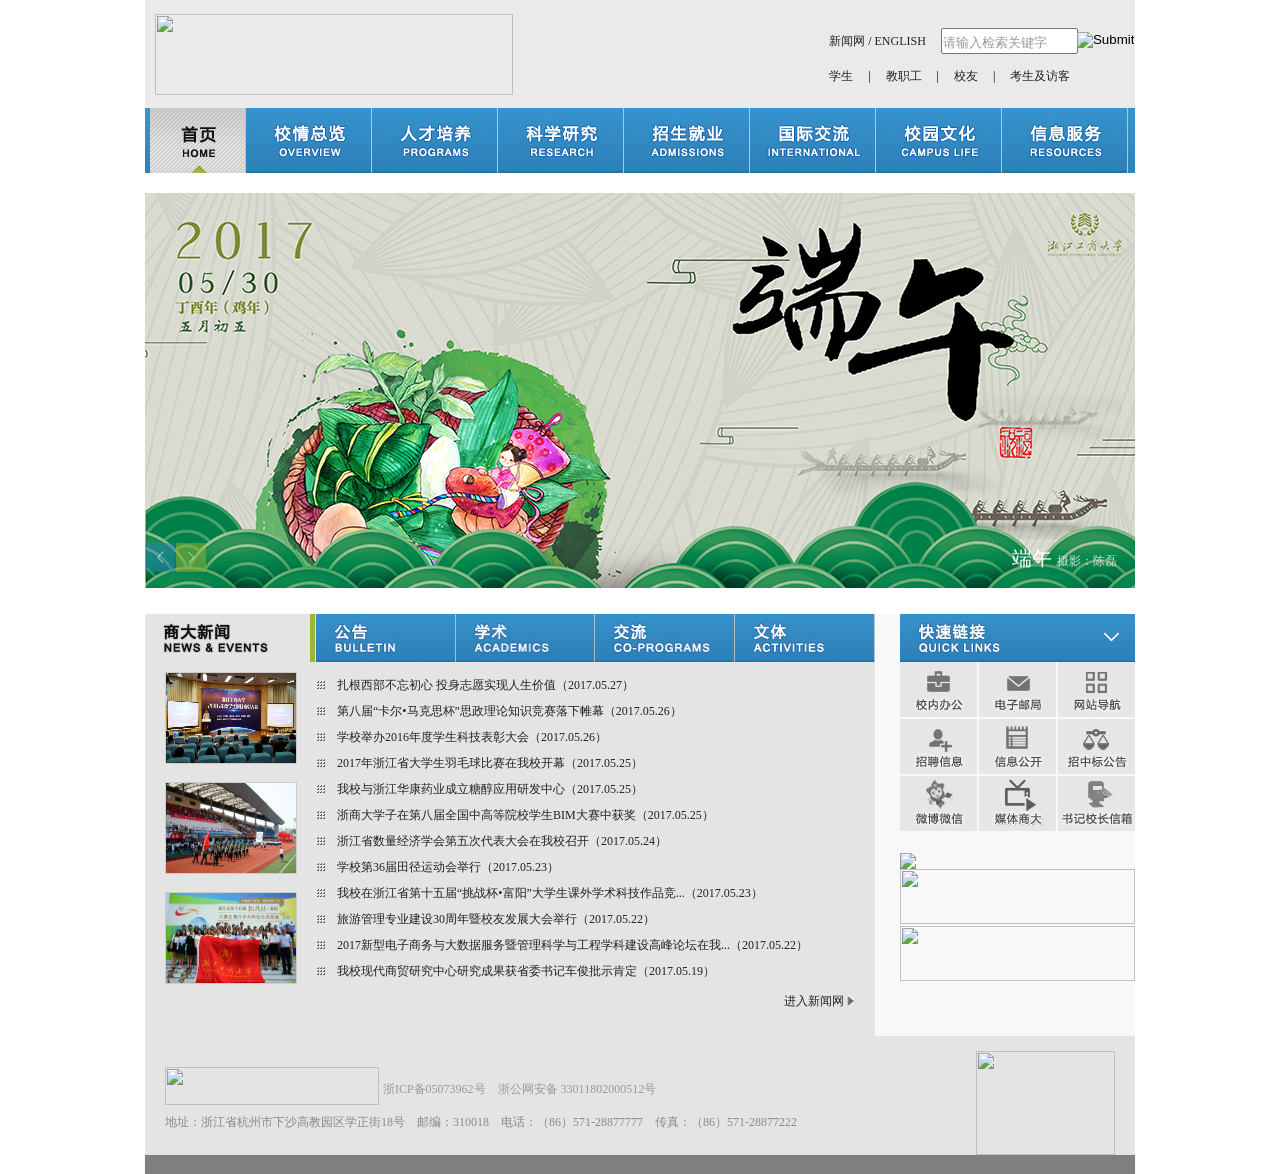
==== commit eaf22d8e: "添加图片" ====
--- a/index.html
+++ b/index.html
@@ -277,13 +277,11 @@
                             </li>
                         </ul>
                     </div>
-                    <div class="clear"> 
-                    </div>	
+                    <div class="clear"></div>	
                 </td>
             </tr>
             <tr>
-                <td height="20" background="http://www.zjgsu.edu.cn/images/bgbanner_top.gif">
-                </td>
+                <td height="20" background="http://www.zjgsu.edu.cn/images/bgbanner_top.gif"></td>
             </tr>
         </tbody>
     </table>
@@ -295,28 +293,28 @@
                 <!--焦点图-->
                 <div id="foucs_pic" class="foucs_pic layout mt15" bosszone="focuspic">
                     <ul class="pic_lists" style="overflow:hidden;">
-                        <li style="z-index: 1; display: block; "><img src="UploadFiles/image/201705/2017051874196009.jpg"  alt="">
+                        <li style="z-index: 1; display: block; "><img src="./UploadFiles/image/201705/2017051874196009.jpg"  alt="">
                             <div class="r_panel">
                                 <div class="wrap">
                                     <p class="title"></p>
                                 </div>
                             </div>
                         </li>
-                        <li style="z-index: 1; display: block; "><img src="UploadFiles/image/201705/2017051234837009.jpg"  alt="">
+                        <li style="z-index: 1; display: block; "><img src="./UploadFiles/image/201705/2017051234837009.jpg"  alt="">
                             <div class="r_panel">
                                 <div class="wrap">
                                     <p class="title">校友手印墙 <span style="font-size:12px;color:#dcdcdc"> 摄影：万甜</span></p>
                                 </div>
                             </div>
                         </li>
-                        <li style="z-index: 1; display: block; "><img src="UploadFiles/image/201705/2017052335730009.jpg"  alt="">
+                        <li style="z-index: 1; display: block; "><img src="./UploadFiles/image/201705/2017052335730009.jpg"  alt="">
                             <div class="r_panel">
                                 <div class="wrap">
                                     <p class="title">诗书长廊 <span style="font-size:12px;color:#dcdcdc"> 摄影：张永升</span></p>
                                 </div>
                             </div>
                         </li>
-                        <li style="z-index: 1; display: block; "><a href="http://www.zjgsu.edu.cn/news/Detail/201705/14135.html" target="_blank"><img src="UploadFiles/image/201705/2017052340813009.jpg"  alt=""></a>
+                        <li style="z-index: 1; display: block; "><a href="http://www.zjgsu.edu.cn/news/Detail/201705/14135.html" target="_blank"><img src="./UploadFiles/image/201705/2017052340813009.jpg"  alt=""></a>
                             <div class="r_panel">
                                 <div class="wrap">
                                     <p class="title">我校在浙江省第十五届“挑战杯”中获特等奖2项、一等奖5项 <span style="font-size:12px;color:#dcdcdc"> 摄影：郑晓春</span></p>
@@ -324,7 +322,7 @@
                             </div>
                         </li>
 
-                        <li style="z-index: 1; display: block; "><img src="UploadFiles/image/201705/2017052748501009.jpg"  alt="">
+                        <li style="z-index: 1; display: block; "><img src="./UploadFiles/image/201705/2017052748501009.jpg"  alt="">
                             <div class="r_panel">
                                 <div class="wrap">
                                     <p class="title">端午 <span style="font-size:12px;color:#dcdcdc"> 摄影：陈磊</span></p>
@@ -679,25 +677,25 @@
                                         <tr bgcolor="F6E4BE" > 
                                             <td height="26"><div class="link-content">
                                                     <ul>
-                                                        <li class="line-y"><a href="http://www.zjgsu.edu.cn/xb.html" onMouseOut="MM_swapImgRestore()" onMouseOver="MM_swapImage('Image151','','/uploadfiles/image/201405/20145221682993315.gif',1)" target="_blank"><img src="/uploadfiles/image/201405/20145221682218416.gif"  alt="" name="Image151" id="Image151"/></a></li>
-                                                        <li class="line-y"><a href="http://mail.zjgsu.edu.cn/" onMouseOut="MM_swapImgRestore()" onMouseOver="MM_swapImage('Image152','','/uploadfiles/image/201405/201452216114671108.gif',1)" target="_blank"><img src="/uploadfiles/image/201405/201452216113851371.gif"  alt="" name="Image152" id="Image152"/></a></li>
-                                                        <li ><a href="Channel_46/Show_53.html" onMouseOut="MM_swapImgRestore()" onMouseOver="MM_swapImage('Image153','','/uploadfiles/image/201405/201452216112173063.gif',1)" target="_blank"><img src="/uploadfiles/image/201405/201452216111572130.gif"  alt="" name="Image153" id="Image153"/></a></li>
+                                                        <li class="line-y"><a href="http://www.zjgsu.edu.cn/xb.html" onMouseOut="MM_swapImgRestore()" onMouseOver="MM_swapImage('Image151','','./UploadFiles/image/201405/20145221682993315.gif',1)" target="_blank"><img src="./UploadFiles/image/201405/20145221682218416.gif"  alt="" name="Image151" id="Image151"/></a></li>
+                                                        <li class="line-y"><a href="http://mail.zjgsu.edu.cn/" onMouseOut="MM_swapImgRestore()" onMouseOver="MM_swapImage('Image152','','./UploadFiles/image/201405/201452216114671108.gif',1)" target="_blank"><img src="./UploadFiles/image/201405/201452216113851371.gif"  alt="" name="Image152" id="Image152"/></a></li>
+                                                        <li ><a href="Channel_46/Show_53.html" onMouseOut="MM_swapImgRestore()" onMouseOver="MM_swapImage('Image153','','./UploadFiles/image/201405/201452216112173063.gif',1)" target="_blank"><img src="./UploadFiles/image/201405/201452216111572130.gif"  alt="" name="Image153" id="Image153"/></a></li>
                                                         <li style="width:235px;height:0px;" class="line-x"></li>
-                                                        <li class="line-y"><a href="/channel_64/" onMouseOut="MM_swapImgRestore()" onMouseOver="MM_swapImage('Image154','','/uploadfiles/image/201405/20145221611371580.gif',1)" target="_blank"><img src="/uploadfiles/image/201405/201452216105658062.gif"  alt="" name="Image154" id="Image154"/></a></li>
-                                                        <li class="line-y"><a href="http://xxgk.zjgsu.edu.cn/" onMouseOut="MM_swapImgRestore()" onMouseOver="MM_swapImage('Image155','','/UploadFiles/image/201510/2015101448019005.gif',1)" target="_blank"><img src="/UploadFiles/image/201510/2015101448012005.gif"  alt="" name="Image155" id="Image155"/></a></li>
-                                                        <li ><a href="/channel_56/" onMouseOut="MM_swapImgRestore()" onMouseOver="MM_swapImage('Image238','','/uploadfiles/image/201405/201452314473348159.gif',1)" target="_blank"><img src="/uploadfiles/image/201405/201452314472621873.gif"  alt="" name="Image238" id="Image238"/></a></li>
+                                                        <li class="line-y"><a href="/channel_64/" onMouseOut="MM_swapImgRestore()" onMouseOver="MM_swapImage('Image154','','./UploadFiles/image/201405/20145221611371580.gif',1)" target="_blank"><img src="./UploadFiles/image/201405/201452216105658062.gif"  alt="" name="Image154" id="Image154"/></a></li>
+                                                        <li class="line-y"><a href="http://xxgk.zjgsu.edu.cn/" onMouseOut="MM_swapImgRestore()" onMouseOver="MM_swapImage('Image155','','/UploadFiles/image/201510/2015101448019005.gif',1)" target="_blank"><img src="./UploadFiles/image/201510/2015101448012005.gif"  alt="" name="Image155" id="Image155"/></a></li>
+                                                        <li ><a href="/channel_56/" onMouseOut="MM_swapImgRestore()" onMouseOver="MM_swapImage('Image238','','./UploadFiles/image/201405/201452314473348159.gif',1)" target="_blank"><img src="./UploadFiles/image/201405/201452314472621873.gif"  alt="" name="Image238" id="Image238"/></a></li>
                                                         <li style="width:235px;height:0px;" class="line-x"></li>
-                                                        <li class="line-y"><a href="Channel_46/Show_56.html" onMouseOut="MM_swapImgRestore()" onMouseOver="MM_swapImage('Image156','','/UploadFiles/image/201405/2014052946552257.gif',1)" target="_blank"><img src="/UploadFiles/image/201405/2014052946360633.gif"  alt="" name="Image156" id="Image156"/></a></li>
+                                                        <li class="line-y"><a href="Channel_46/Show_56.html" onMouseOut="MM_swapImgRestore()" onMouseOver="MM_swapImage('Image156','','./UploadFiles/image/201405/2014052946552257.gif',1)" target="_blank"><img src="./UploadFiles/image/201405/2014052946360633.gif"  alt="" name="Image156" id="Image156"/></a></li>
                                                         <li class="line-y"><a href="http://www.zjgsu.edu.cn/news/Channel_6/" onMouseOut="MM_swapImgRestore()" onMouseOver="MM_swapImage('Image157','','/UploadFiles/image/201601/2016011071261009.gif',1)" target="_blank"><img src="/UploadFiles/image/201601/2016011071256009.gif"  alt="" name="Image157" id="Image157"/></a></li>
-                                                        <li ><a href="http://124.160.64.114:2080/xinFang.do?theAction=index_one" onMouseOut="MM_swapImgRestore()" onMouseOver="MM_swapImage('Image159','','/UploadFiles/image/201703/2017032831182011.gif',1)" target="_blank"><img src="/UploadFiles/image/201703/2017032831176011.gif"  alt="" name="Image159" id="Image159"/></a></li>
+                                                        <li ><a href="http://124.160.64.114:2080/xinFang.do?theAction=index_one" onMouseOut="MM_swapImgRestore()" onMouseOver="MM_swapImage('Image159','','./UploadFiles/image/201703/2017032831182011.gif',1)" target="_blank"><img src="./UploadFiles/image/201703/2017032831176011.gif"  alt="" name="Image159" id="Image159"/></a></li>
                                                         <li style="width:235px;height:0px;" class="line-x"></li>
-                                                        <li class="line-y"><a href="http://www.zjgsupress.com/" onMouseOut="MM_swapImgRestore()" onMouseOver="MM_swapImage('Image158','','/uploadfiles/image/201405/20145221691025212.gif',1)" target="_blank"><img src="/uploadfiles/image/201405/2014522169290263.gif"  alt="" name="Image158" id="Image158"/></a></li>
-                                                        <li class="line-y"><a href="http://www.zsbwg.org/" onMouseOut="MM_swapImgRestore()" onMouseOver="MM_swapImage('Image160','','/uploadfiles/image/201405/20145221684863802.gif',1)" target="_blank"><img src="/uploadfiles/image/201405/20145221684150860.gif"  alt="" name="Image160" id="Image160"/></a></li>
-                                                        <li ><a href="http://www.zjhzcc.edu.cn/" onMouseOut="MM_swapImgRestore()" onMouseOver="MM_swapImage('Image161','','/uploadfiles/image/201405/20145221692619818.gif',1)" target="_blank"><img src="/uploadfiles/image/201405/20145221691917566.gif"  alt="" name="Image161" id="Image161"/></a></li>
+                                                        <li class="line-y"><a href="http://www.zjgsupress.com/" onMouseOut="MM_swapImgRestore()" onMouseOver="MM_swapImage('Image158','','./UploadFiles/image/201405/20145221691025212.gif',1)" target="_blank"><img src="./UploadFiles/image/201405/2014522169290263.gif"  alt="" name="Image158" id="Image158"/></a></li>
+                                                        <li class="line-y"><a href="http://www.zsbwg.org/" onMouseOut="MM_swapImgRestore()" onMouseOver="MM_swapImage('Image160','','./UploadFiles/image/201405/20145221684863802.gif',1)" target="_blank"><img src="./UploadFiles/image/201405/20145221684150860.gif"  alt="" name="Image160" id="Image160"/></a></li>
+                                                        <li ><a href="http://www.zjhzcc.edu.cn/" onMouseOut="MM_swapImgRestore()" onMouseOver="MM_swapImage('Image161','','./UploadFiles/image/201405/20145221692619818.gif',1)" target="_blank"><img src="./UploadFiles/image/201405/20145221691917566.gif"  alt="" name="Image161" id="Image161"/></a></li>
                                                         <li style="width:235px;height:0px;" class="line-x"></li>
-                                                        <li class="line-y"><a href="http://124.160.64.249:8080/EducationManager/" onMouseOut="MM_swapImgRestore()" onMouseOver="MM_swapImage('Image787','','/UploadFiles/image/201607/2016071580693009.gif',1)" target="_blank"><img src="/UploadFiles/image/201607/2016071580685009.gif"  alt="" name="Image787" id="Image787"/></a></li>
-                                                        <li class="line-y"><a href="http://lib.zjgsu.edu.cn/" onMouseOut="MM_swapImgRestore()" onMouseOver="MM_swapImage('Image788','','/UploadFiles/image/201607/2016071580745009.gif',1)" target="_blank"><img src="/UploadFiles/image/201607/2016071580739009.gif"  alt="" name="Image788" id="Image788"/></a></li>
-                                                        <li ><a href="http://jxjy.zjgsu.edu.cn/" onMouseOut="MM_swapImgRestore()" onMouseOver="MM_swapImage('Image789','','/UploadFiles/image/201607/2016071580797009.gif',1)" target="_blank"><img src="/UploadFiles/image/201607/2016071580792009.gif"  alt="" name="Image789" id="Image789"/></a></li>
+                                                        <li class="line-y"><a href="http://124.160.64.249:8080/EducationManager/" onMouseOut="MM_swapImgRestore()" onMouseOver="MM_swapImage('Image787','','./UploadFiles/image/201607/2016071580693009.gif',1)" target="_blank"><img src="./UploadFiles/image/201607/2016071580685009.gif"  alt="" name="Image787" id="Image787"/></a></li>
+                                                        <li class="line-y"><a href="http://lib.zjgsu.edu.cn/" onMouseOut="MM_swapImgRestore()" onMouseOver="MM_swapImage('Image788','','./UploadFiles/image/201607/2016071580745009.gif',1)" target="_blank"><img src="./UploadFiles/image/201607/2016071580739009.gif"  alt="" name="Image788" id="Image788"/></a></li>
+                                                        <li ><a href="http://jxjy.zjgsu.edu.cn/" onMouseOut="MM_swapImgRestore()" onMouseOver="MM_swapImage('Image789','','./UploadFiles/image/201607/2016071580797009.gif',1)" target="_blank"><img src="./UploadFiles/image/201607/2016071580792009.gif"  alt="" name="Image789" id="Image789"/></a></li>
                                                         <!--<li style="width:235px;filter:alpha(opacity=90);" class="link-bgfoot"> </li> -->
                                                     </ul>
                                                 </div></td>
@@ -709,17 +707,17 @@
                     <tr>
                         <td><div class="link-content">
                                 <ul>
-                                    <li class="line-y"><a href="http://www.zjgsu.edu.cn/xb.html" onMouseOut="MM_swapImgRestore()" onMouseOver="MM_swapImage('Image51','','/uploadfiles/image/201405/20145221682993315.gif',1)" target="_blank"><img src="/uploadfiles/image/201405/20145221682218416.gif"  alt="" name="Image51" id="Image51"/></a></li>
-                                    <li class="line-y"><a href="http://mail.zjgsu.edu.cn/" onMouseOut="MM_swapImgRestore()" onMouseOver="MM_swapImage('Image52','','/uploadfiles/image/201405/201452216114671108.gif',1)" target="_blank"><img src="/uploadfiles/image/201405/201452216113851371.gif"  alt="" name="Image52" id="Image52"/></a></li>
-                                    <li ><a href="Channel_46/Show_53.html" onMouseOut="MM_swapImgRestore()" onMouseOver="MM_swapImage('Image53','','/uploadfiles/image/201405/201452216112173063.gif',1)" target="_blank"><img src="/uploadfiles/image/201405/201452216111572130.gif"  alt="" name="Image53" id="Image53"/></a></li>
+                                    <li class="line-y"><a href="http://www.zjgsu.edu.cn/xb.html" onMouseOut="MM_swapImgRestore()" onMouseOver="MM_swapImage('Image51','','./UploadFiles/image/201405/20145221682993315.gif',1)" target="_blank"><img src="./UploadFiles/image/201405/20145221682218416.gif"  alt="" name="Image51" id="Image51"/></a></li>
+                                    <li class="line-y"><a href="http://mail.zjgsu.edu.cn/" onMouseOut="MM_swapImgRestore()" onMouseOver="MM_swapImage('Image52','','./UploadFiles/image/201405/201452216114671108.gif',1)" target="_blank"><img src="./UploadFiles/image/201405/201452216113851371.gif"  alt="" name="Image52" id="Image52"/></a></li>
+                                    <li ><a href="Channel_46/Show_53.html" onMouseOut="MM_swapImgRestore()" onMouseOver="MM_swapImage('Image53','','./UploadFiles/image/201405/201452216112173063.gif',1)" target="_blank"><img src="./UploadFiles/image/201405/201452216111572130.gif"  alt="" name="Image53" id="Image53"/></a></li>
                                     <li style="width:235px;height:0px;" class="line-x"></li>
-                                    <li class="line-y"><a href="/channel_64/" onMouseOut="MM_swapImgRestore()" onMouseOver="MM_swapImage('Image54','','/uploadfiles/image/201405/20145221611371580.gif',1)" target="_blank"><img src="/uploadfiles/image/201405/201452216105658062.gif"  alt="" name="Image54" id="Image54"/></a></li>
-                                    <li class="line-y"><a href="http://xxgk.zjgsu.edu.cn/" onMouseOut="MM_swapImgRestore()" onMouseOver="MM_swapImage('Image55','','/UploadFiles/image/201510/2015101448019005.gif',1)" target="_blank"><img src="/UploadFiles/image/201510/2015101448012005.gif"  alt="" name="Image55" id="Image55"/></a></li>
-                                    <li ><a href="/channel_56/" onMouseOut="MM_swapImgRestore()" onMouseOver="MM_swapImage('Image138','','/uploadfiles/image/201405/201452314473348159.gif',1)" target="_blank"><img src="/uploadfiles/image/201405/201452314472621873.gif"  alt="" name="Image138" id="Image138"/></a></li>
+                                    <li class="line-y"><a href="/channel_64/" onMouseOut="MM_swapImgRestore()" onMouseOver="MM_swapImage('Image54','','./UploadFiles/image/201405/20145221611371580.gif',1)" target="_blank"><img src="./UploadFiles/image/201405/201452216105658062.gif"  alt="" name="Image54" id="Image54"/></a></li>
+                                    <li class="line-y"><a href="http://xxgk.zjgsu.edu.cn/" onMouseOut="MM_swapImgRestore()" onMouseOver="MM_swapImage('Image55','','./UploadFiles/image/201510/2015101448019005.gif',1)" target="_blank"><img src="./UploadFiles/image/201510/2015101448012005.gif"  alt="" name="Image55" id="Image55"/></a></li>
+                                    <li ><a href="/channel_56/" onMouseOut="MM_swapImgRestore()" onMouseOver="MM_swapImage('Image138','','./UploadFiles/image/201405/201452314473348159.gif',1)" target="_blank"><img src="./UploadFiles/image/201405/201452314472621873.gif"  alt="" name="Image138" id="Image138"/></a></li>
                                     <li style="width:235px;height:0px;" class="line-x"></li>
-                                    <li class="line-y"><a href="Channel_46/Show_56.html" onMouseOut="MM_swapImgRestore()" onMouseOver="MM_swapImage('Image56','','/UploadFiles/image/201405/2014052946552257.gif',1)" target="_blank"><img src="/UploadFiles/image/201405/2014052946360633.gif"  alt="" name="Image56" id="Image56"/></a></li>
-                                    <li class="line-y"><a href="http://www.zjgsu.edu.cn/news/Channel_6/" onMouseOut="MM_swapImgRestore()" onMouseOver="MM_swapImage('Image57','','/UploadFiles/image/201601/2016011071261009.gif',1)" target="_blank"><img src="/UploadFiles/image/201601/2016011071256009.gif"  alt="" name="Image57" id="Image57"/></a></li>
-                                    <li ><a href="http://124.160.64.114:2080/xinFang.do?theAction=index_one" onMouseOut="MM_swapImgRestore()" onMouseOver="MM_swapImage('Image59','','/UploadFiles/image/201703/2017032831182011.gif',1)" target="_blank"><img src="/UploadFiles/image/201703/2017032831176011.gif"  alt="" name="Image59" id="Image59"/></a></li>
+                                    <li class="line-y"><a href="Channel_46/Show_56.html" onMouseOut="MM_swapImgRestore()" onMouseOver="MM_swapImage('Image56','','./UploadFiles/image/201405/2014052946552257.gif',1)" target="_blank"><img src="./UploadFiles/image/201405/2014052946360633.gif"  alt="" name="Image56" id="Image56"/></a></li>
+                                    <li class="line-y"><a href="http://www.zjgsu.edu.cn/news/Channel_6/" onMouseOut="MM_swapImgRestore()" onMouseOver="MM_swapImage('Image57','','./UploadFiles/image/201601/2016011071261009.gif',1)" target="_blank"><img src="./UploadFiles/image/201601/2016011071256009.gif"  alt="" name="Image57" id="Image57"/></a></li>
+                                    <li ><a href="http://124.160.64.114:2080/xinFang.do?theAction=index_one" onMouseOut="MM_swapImgRestore()" onMouseOver="MM_swapImage('Image59','','./UploadFiles/image/201703/2017032831182011.gif',1)" target="_blank"><img src="./UploadFiles/image/201703/2017032831176011.gif"  alt="" name="Image59" id="Image59"/></a></li>
                                 </ul>
                             </div></td>
                     </tr>
@@ -739,8 +737,8 @@
                             <!--专题栏目 -->
                             <div id="idScroller2">
                                 <ul>
-                                    <li class="line-x"><a href="http://124.160.64.114:8888/" onMouseOut="MM_swapImgRestore()" onMouseOver="MM_swapImage('Image47','','/uploadfiles/image/201405/2014522165316889.gif',1)" target="_blank"><img src="/uploadfiles/image/201405/20145221645598237.gif" width="235" height="55" alt="" name="Image47" id="Image47"/></a></li>
-                                    <li class="line-x"><a href="http://www.zjgsu.edu.cn/Channel_84/" onMouseOut="MM_swapImgRestore()" onMouseOver="MM_swapImage('Image450','','/UploadFiles/image/201501/2015012078940001.gif',1)" target="_blank"><img src="/UploadFiles/image/201501/2015012078935001.gif" width="235" height="55" alt="" name="Image450" id="Image450"/></a></li>
+                                    <li class="line-x"><a href="http://124.160.64.114:8888/" onMouseOut="MM_swapImgRestore()" onMouseOver="MM_swapImage('Image47','','../UploadFiles/image/201405/2014522165316889.gif',1)" target="_blank"><img src="./UploadFiles/image/201405/20145221645598237.gif" width="235" height="55" alt="" name="Image47" id="Image47"/></a></li>
+                                    <li class="line-x"><a href="http://www.zjgsu.edu.cn/Channel_84/" onMouseOut="MM_swapImgRestore()" onMouseOver="MM_swapImage('Image450','','./UploadFiles/image/201501/2015012078940001.gif',1)" target="_blank"><img src="./UploadFiles/image/201501/2015012078935001.gif" width="235" height="55" alt="" name="Image450" id="Image450"/></a></li>
                                 </ul>   
                             </div>  
                             <!--专题结束 -->
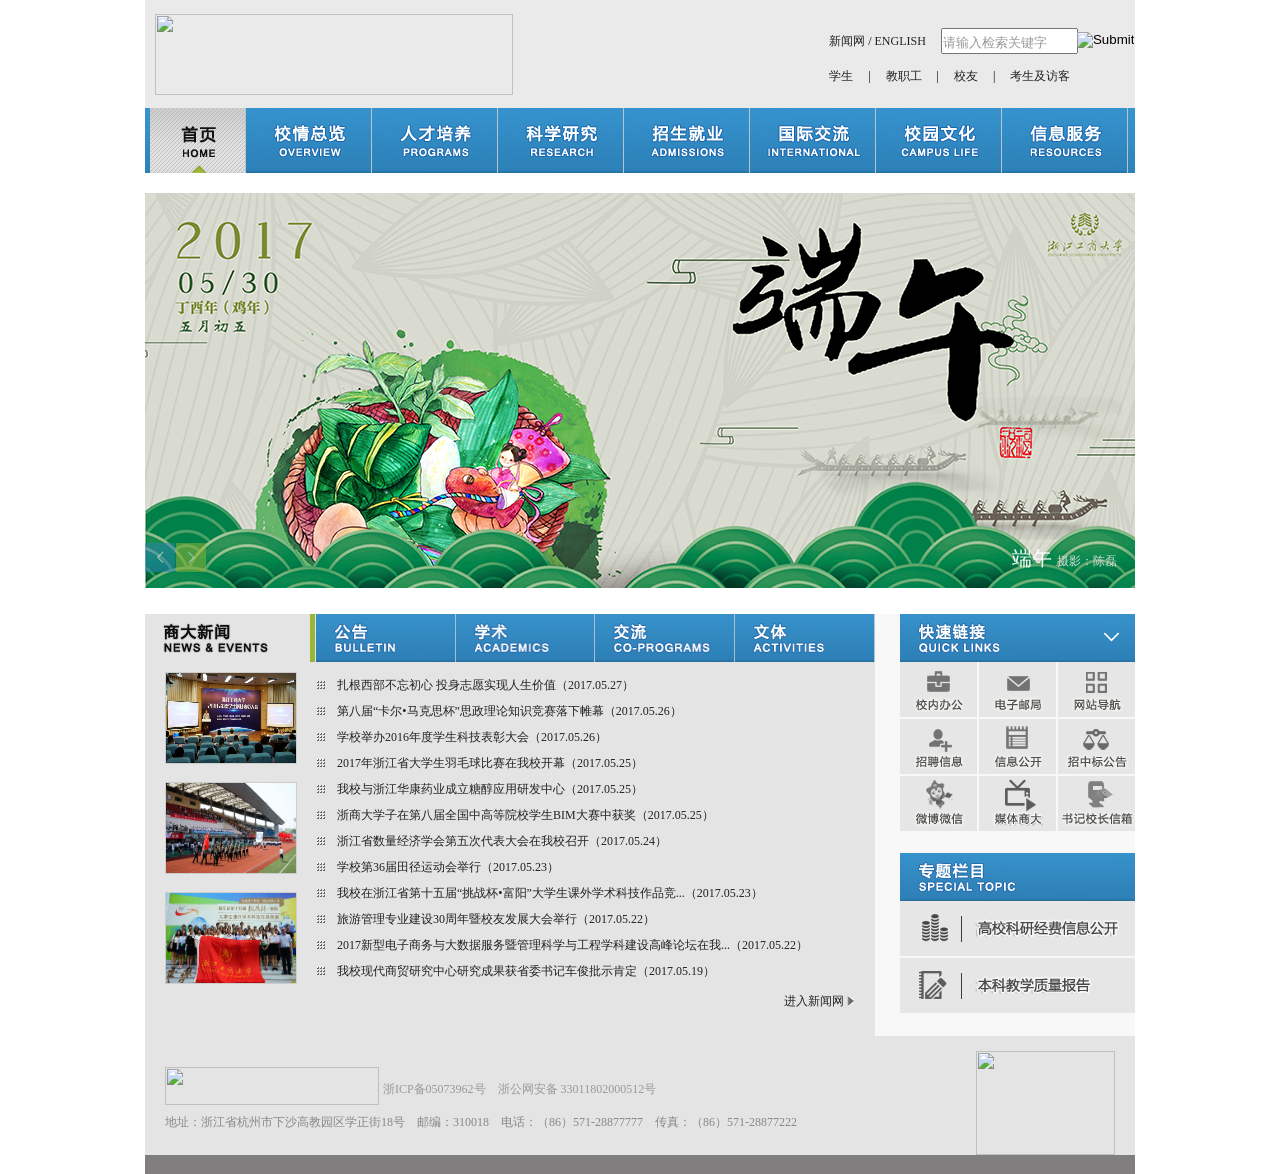
==== commit a4af9673: "图片" ====
--- a/index.html
+++ b/index.html
@@ -737,7 +737,7 @@
                             <!--专题栏目 -->
                             <div id="idScroller2">
                                 <ul>
-                                    <li class="line-x"><a href="http://124.160.64.114:8888/" onMouseOut="MM_swapImgRestore()" onMouseOver="MM_swapImage('Image47','','../UploadFiles/image/201405/2014522165316889.gif',1)" target="_blank"><img src="./UploadFiles/image/201405/20145221645598237.gif" width="235" height="55" alt="" name="Image47" id="Image47"/></a></li>
+                                    <li class="line-x"><a href="http://124.160.64.114:8888/" onMouseOut="MM_swapImgRestore()" onMouseOver="MM_swapImage('Image47','','./UploadFiles/image/201405/2014522165316889.gif',1)" target="_blank"><img src="./UploadFiles/image/201405/20145221645598237.gif" width="235" height="55" alt="" name="Image47" id="Image47"/></a></li>
                                     <li class="line-x"><a href="http://www.zjgsu.edu.cn/Channel_84/" onMouseOut="MM_swapImgRestore()" onMouseOver="MM_swapImage('Image450','','./UploadFiles/image/201501/2015012078940001.gif',1)" target="_blank"><img src="./UploadFiles/image/201501/2015012078935001.gif" width="235" height="55" alt="" name="Image450" id="Image450"/></a></li>
                                 </ul>   
                             </div>  
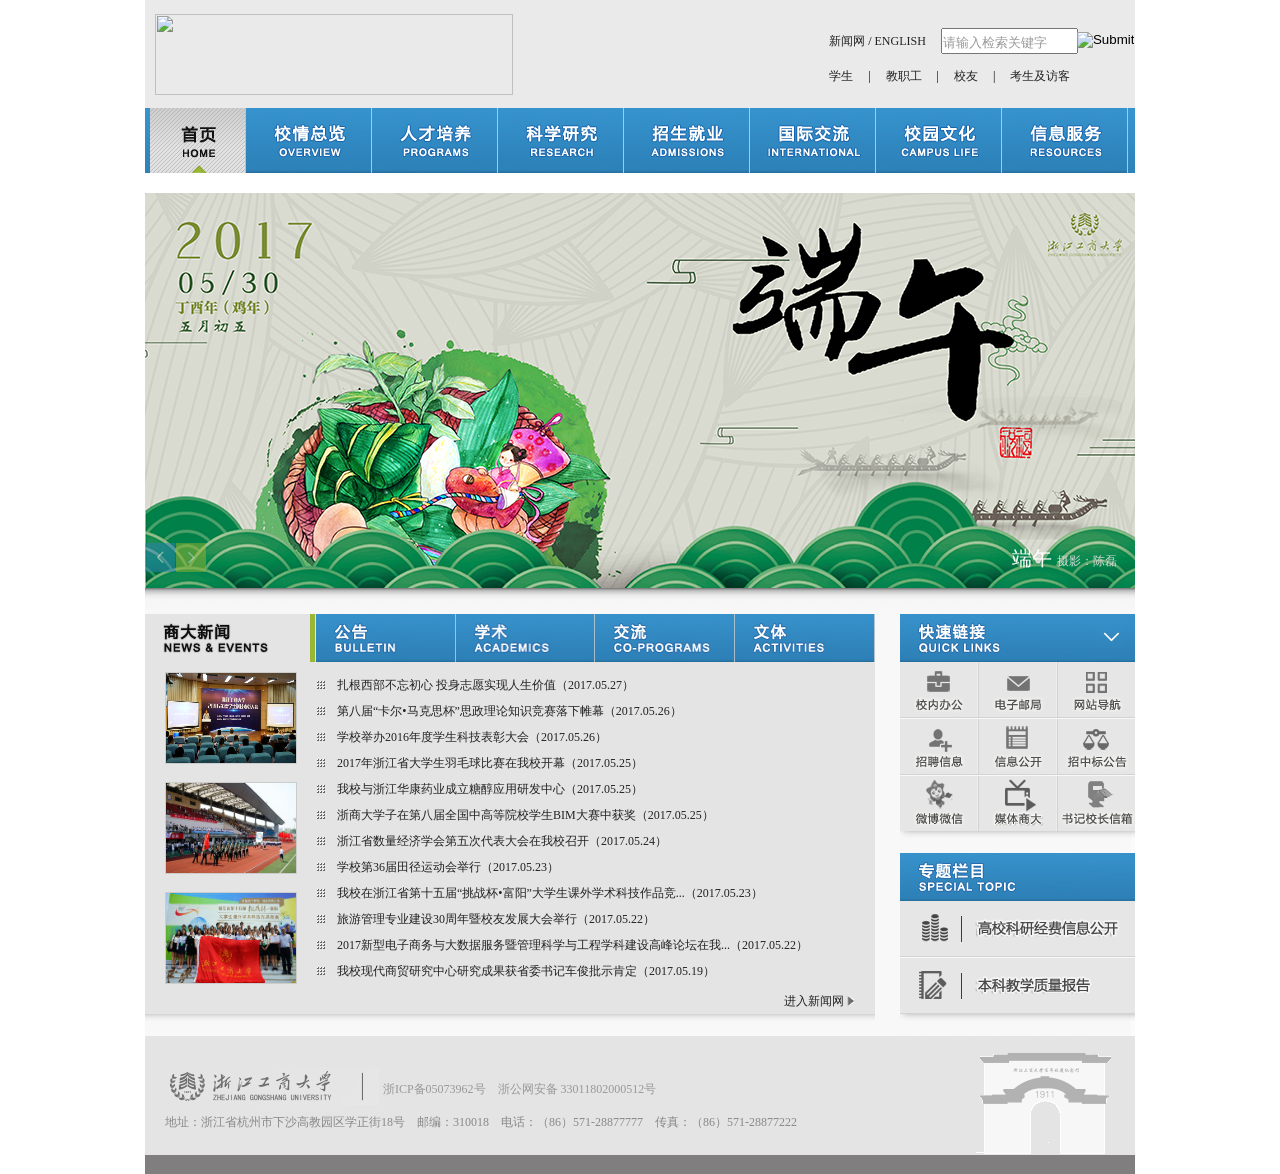
==== commit 98ba21a3: "添加图片" ====
--- a/index.html
+++ b/index.html
@@ -47,244 +47,6 @@
 
 <body>
     <script language="javascript" type="text/javascript" src="./js/head.js"></script>
-    <table width="990" border="0" align="center" cellpadding="0" cellspacing="0">
-        <tbody>
-            <tr>
-                <td height="108" align="center" bgcolor="eaeaea">
-                    <table width="990" border="0" cellspacing="0" cellpadding="0">
-                        <tbody>
-                            <tr>
-                                <td width="688" rowspan="2" align="left" style="padding-left:10px">
-                                    <a href="http://www.zjgsu.edu.cn"><img src="http://www.zjgsu.edu.cn/images/logo.gif" width="358" height="81" border="0" class="filter"></a>
-                                </td>
-                                <td width="115" height="45" align="left" style="padding-top:5px">
-                                    <a href="http://www.zjgsu.edu.cn/news/" class="title">新闻网</a> / <a href="http://www.zjgsu.edu.cn/english/" class="title" target="_blank">ENGLISH</a>
-                                </td>
-                                <td width="200" align="left">
-                                    <table width="100%" border="0" cellspacing="0" cellpadding="0">
-                                        <form name="searchform" action="/search/search.htm" method="get"></form>
-                                        <tbody>
-                                            <tr>
-                                                <td width="70%" style="padding-top:5px">
-                                                    <input name="query" type="text" style="height:19px;width:98%;padding-top:3px;color:#999" value="请输入检索关键字" onblur="IsValid(this);" onfocus="this.value='';">
-                                                </td>
-                                                <td width="30%" align="left" style="padding-top:3px">
-                                                    <input type="image" name="imageField" src="http://www.zjgsu.edu.cn/images/search.gif">
-                                                </td>
-                                            </tr>
-                                        </tbody>
-                                    </table>
-                                </td>
-                            </tr>
-                            <tr>
-                                <td colspan="2" align="left" valign="top" style="padding-top:0px">
-                                    <a href="/Channel_44/" class="title">学生</a> 　|　 <a href="/Channel_47/" class="title">教职工</a> 　|　 <a href="http://xyh.zjgsu.edu.cn/" class="title" target="_blank">校友</a> 　|　 <a href="/Channel_49/" class="title">考生及访客</a>
-                                </td>
-                            </tr>
-                        </tbody>
-                    </table>
-                </td>
-            </tr>
-            <tr>
-                <td align="center" background="./images/bgnav.gif">
-                    <div id="menu">
-                        <ul id="jsddm">
-                            <li>
-                                <a href="/"><img src="./images/nav_0.gif" width="95" height="65" border="0">
-                                </a>	
-                            </li>
-                            <li>
-                                <a href="#"> <img src="./images/nav_1.gif" width="125" height="65"></a>
-                                <ul style="visibility: hidden;">
-                                    <li>
-                                        <a href="/Channel_1/">学校概况</a>
-                                    </li>
-                                    <li>
-                                        <a href="/Channel_86/">学校章程</a>
-                                    </li>
-                                    <li>
-                                        <a href="/Channel_2/">机构设置</a>
-                                    </li>
-                                    <li>
-                                        <a href="/Channel_3/">现任领导</a>
-                                    </li>
-                                    <li>
-                                        <a href="/Channel_4/">历史沿革</a>
-                                    </li>
-                                    <li>
-                                        <a href="/Channel_5/">历任领导</a>
-                                    </li>
-                                    <li>
-                                        <a href="/Channel_6/">大事记</a>
-                                    </li>
-                                    <li>
-                                        <a href="/Channel_7/">校园风光</a>
-                                    </li>
-                                    <li>
-                                        <a href="/Channel_80/">校  训</a>
-                                    </li>
-                                    <li>
-                                        <a href="/Channel_89/">年度月历</a>
-                                    </li>
-                                </ul>
-                            </li>
-                            <li>
-                                <a href="#"><img src="./images/nav_2.gif" width="125" height="65"></a>
-                                <ul style="visibility: hidden;">
-                                    <li>
-                                        <a href="http://www.zjgsu.edu.cn/Channel_51/">师资队伍</a>
-                                    </li>
-                                    <li>
-                                        <a href="http://jww.zjgsu.edu.cn/" target="_blank">本科生教育</a>
-                                    </li>
-                                    <li>
-                                        <a href="http://yjs.zjgsu.edu.cn" target="_blank">研究生教育</a>
-                                    </li>
-                                    <li>
-                                        <a href="http://jxjy.zjgsu.edu.cn/" target="_blank">继续教育</a>
-                                    </li>
-                                    <li>
-                                        <a href="http://sie.zjgsu.edu.cn/" target="_blank">国际学生教育</a>
-                                    </li>
-                                </ul>
-                            </li>
-                            <li>
-                                <a href="#"><img src="./images/nav_3.gif" width="125" height="65"></a>
-                                <ul style="visibility: hidden;">
-                                    <li>
-                                        <a href="/Channel_13/">重点学科</a>
-                                    </li>
-                                    <li>
-                                        <a href="/Channel_14/">科研平台</a>
-                                    </li>
-                                    <li>
-                                        <a href="/Channel_15/">科研成果</a>
-                                    </li>
-                                    <li>
-                                        <a href="http://kyc.zjgsu.edu.cn/kyc_new/index.jsp" target="_blank">科研动态</a>
-                                    </li>
-                                    <li>
-                                        <a href="http://zzs.zjgsu.edu.cn/" target="_blank">学术刊物</a>
-                                    </li>
-                                </ul>
-                            </li>
-                            <li>
-                                <a href="#"><img src="./images/nav_4.gif" width="125" height="65"></a>
-                                <ul style="visibility: hidden;">
-                                    <li>
-                                        <a href="http://zhaoban.zjgsu.edu.cn/indexzb.asp" target="_blank">本科生招生</a>
-                                    </li>
-                                    <li>
-                                        <a href="http://yjszs.zjgsu.edu.cn/" target="_blank">研究生招生</a>
-                                    </li>
-                                    <li>
-                                        <a href="http://zs.zjgsu.edu.cn/" target="_blank">继续教育招生</a>
-                                    </li>
-                                    <li>
-                                        <a href="http://sie.zjgsu.edu.cn/" target="_blank">国际学生招生</a>
-                                    </li>
-                                    <li>
-                                        <a href="http://jyw.zjgsu.edu.cn/" target="_blank">本科生就业</a>
-                                    </li>
-                                    <li>
-                                        <a href="http://jyw.zjgsu.edu.cn/" target="_blank">研究生就业</a>
-                                    </li>
-                                </ul>
-                            </li>
-                            <li>
-                                <a href="#"><img src="./images/nav_5.gif" width="125" height="65"></a>
-                                <ul style="visibility: hidden;">
-                                    <li>
-                                        <a href="/Channel_24/">国际交流概况</a>
-                                    </li>
-                                    <li>
-                                        <a href="/Channel_25/">中外合作办学</a>
-                                    </li>
-                                    <li>
-                                        <a href="/Channel_26/">校际合作</a>
-                                    </li>
-                                    <li>
-                                        <a href="/Channel_27/">外宾来访</a>
-                                    </li>
-                                </ul>
-                            </li>
-                            <li>
-                                <a href="#"><img src="./images/nav_6.gif" width="125" height="65"></a>
-                                <ul>
-                                    <li>
-                                        <a href="http://bjbk.zjgsu.edu.cn/" target="_blank">百家百科讲坛</a>
-                                    </li>
-                                    <li>
-                                        <a href="http://international.zjsu.edu.cn/hyjz.asp" target="_blank">五洲讲坛</a>
-                                    </li>
-                                    <li>
-                                        <a href="http://youth.zjgsu.edu.cn" target="_blank">商大青年</a>
-                                    </li>
-                                    <li>
-                                        <a href="http://zhdas.zjgsu.edu.cn/.g?$$$layoutTemplate=hdfs://localhost:9000/10000/AT0b&amp;menuId=M08&amp;lm=ST_I" target="_blank">校史馆</a>
-                                    </li>
-                                    <li>
-                                        <a href="http://www.zsbwg.org/" target="_blank">浙商博物馆</a>
-                                    </li>
-                                    <li>
-                                        <a href="http://120.26.82.151:8080/zhexiaoshang/" target="_blank">浙小商工作室</a>
-                                    </li>
-                                    <li>
-                                        <a href="http://mictheory.zjsu.edu.cn:8000/" target="_blank">商大微理论</a>
-                                    </li>
-                                    <li>
-                                        <a href="http://sg.zjgsu.edu.cn/gandong/" target="_blank">寻找身边的感动</a>
-                                    </li>
-                                </ul>
-                            </li>
-                            <li>
-                                <a href="#"><img src="./images/nav_7.gif" width="125" height="65"></a>
-                                <ul>
-                                    <li>
-                                        <a href="/Channel_32/">常用电话</a>
-                                    </li>
-                                    <li>
-                                        <a href="/Channel_33/">班车时刻表</a>
-                                    </li>
-                                    <li>
-                                        <a href="/Channel_34/">校历与作息</a>
-                                    </li>
-                                    <li>
-                                        <a href="/Channel_35/">每周安排</a>
-                                    </li>
-                                    <li>
-                                        <a href="/Channel_68/">校标校歌</a>
-                                    </li>
-                                    <li>
-                                        <a href="/Channel_36/">学校地图</a>
-                                    </li>
-                                    <li>
-                                        <a href="/Channel_79/">服务指南</a>
-                                    </li>
-                                    <li>
-                                        <a href="http://124.160.64.249:8080/EducationManager/" target="_blank">收费管理平台</a>
-                                    </li>
-                                    <li>
-                                        <a href="http://www.zjedu.gov.cn" target="_blank">浙江省教育厅</a>
-                                    </li>
-                                    <li>
-                                        <a href="/Channel_76/">浙江省主要高校</a>
-                                    </li>
-                                    <li>
-                                        <a href="/Channel_77/">全国财经类院校</a>
-                                    </li>
-                                </ul>
-                            </li>
-                        </ul>
-                    </div>
-                    <div class="clear"></div>	
-                </td>
-            </tr>
-            <tr>
-                <td height="20" background="http://www.zjgsu.edu.cn/images/bgbanner_top.gif"></td>
-            </tr>
-        </tbody>
-    </table>
     <script language="javascript" type="text/javascript" src="./js/scroll.js"></script>
     <script language="javascript" type="text/javascript" src="./js/tag.js"></script>
     <table width="990" border="0" align="center" cellpadding="0" cellspacing="0">
@@ -682,11 +444,11 @@
                                                         <li ><a href="Channel_46/Show_53.html" onMouseOut="MM_swapImgRestore()" onMouseOver="MM_swapImage('Image153','','./UploadFiles/image/201405/201452216112173063.gif',1)" target="_blank"><img src="./UploadFiles/image/201405/201452216111572130.gif"  alt="" name="Image153" id="Image153"/></a></li>
                                                         <li style="width:235px;height:0px;" class="line-x"></li>
                                                         <li class="line-y"><a href="/channel_64/" onMouseOut="MM_swapImgRestore()" onMouseOver="MM_swapImage('Image154','','./UploadFiles/image/201405/20145221611371580.gif',1)" target="_blank"><img src="./UploadFiles/image/201405/201452216105658062.gif"  alt="" name="Image154" id="Image154"/></a></li>
-                                                        <li class="line-y"><a href="http://xxgk.zjgsu.edu.cn/" onMouseOut="MM_swapImgRestore()" onMouseOver="MM_swapImage('Image155','','/UploadFiles/image/201510/2015101448019005.gif',1)" target="_blank"><img src="./UploadFiles/image/201510/2015101448012005.gif"  alt="" name="Image155" id="Image155"/></a></li>
+                                                        <li class="line-y"><a href="http://xxgk.zjgsu.edu.cn/" onMouseOut="MM_swapImgRestore()" onMouseOver="MM_swapImage('Image155','','./UploadFiles/image/201510/2015101448019005.gif',1)" target="_blank"><img src="./UploadFiles/image/201510/2015101448012005.gif"  alt="" name="Image155" id="Image155"/></a></li>
                                                         <li ><a href="/channel_56/" onMouseOut="MM_swapImgRestore()" onMouseOver="MM_swapImage('Image238','','./UploadFiles/image/201405/201452314473348159.gif',1)" target="_blank"><img src="./UploadFiles/image/201405/201452314472621873.gif"  alt="" name="Image238" id="Image238"/></a></li>
                                                         <li style="width:235px;height:0px;" class="line-x"></li>
                                                         <li class="line-y"><a href="Channel_46/Show_56.html" onMouseOut="MM_swapImgRestore()" onMouseOver="MM_swapImage('Image156','','./UploadFiles/image/201405/2014052946552257.gif',1)" target="_blank"><img src="./UploadFiles/image/201405/2014052946360633.gif"  alt="" name="Image156" id="Image156"/></a></li>
-                                                        <li class="line-y"><a href="http://www.zjgsu.edu.cn/news/Channel_6/" onMouseOut="MM_swapImgRestore()" onMouseOver="MM_swapImage('Image157','','/UploadFiles/image/201601/2016011071261009.gif',1)" target="_blank"><img src="/UploadFiles/image/201601/2016011071256009.gif"  alt="" name="Image157" id="Image157"/></a></li>
+                                                        <li class="line-y"><a href="http://www.zjgsu.edu.cn/news/Channel_6/" onMouseOut="MM_swapImgRestore()" onMouseOver="MM_swapImage('Image157','','./UploadFiles/image/201601/2016011071261009.gif',1)" target="_blank"><img src="./UploadFiles/image/201601/2016011071256009.gif"  alt="" name="Image157" id="Image157"/></a></li>
                                                         <li ><a href="http://124.160.64.114:2080/xinFang.do?theAction=index_one" onMouseOut="MM_swapImgRestore()" onMouseOver="MM_swapImage('Image159','','./UploadFiles/image/201703/2017032831182011.gif',1)" target="_blank"><img src="./UploadFiles/image/201703/2017032831176011.gif"  alt="" name="Image159" id="Image159"/></a></li>
                                                         <li style="width:235px;height:0px;" class="line-x"></li>
                                                         <li class="line-y"><a href="http://www.zjgsupress.com/" onMouseOut="MM_swapImgRestore()" onMouseOver="MM_swapImage('Image158','','./UploadFiles/image/201405/20145221691025212.gif',1)" target="_blank"><img src="./UploadFiles/image/201405/2014522169290263.gif"  alt="" name="Image158" id="Image158"/></a></li>
@@ -705,7 +467,8 @@
                             </div><img src="./images/navtitle_right1.gif" width="235" style="cursor:pointer;"/></td>
                     </tr>
                     <tr>
-                        <td><div class="link-content">
+                        <td>
+                            <div class="link-content">
                                 <ul>
                                     <li class="line-y"><a href="http://www.zjgsu.edu.cn/xb.html" onMouseOut="MM_swapImgRestore()" onMouseOver="MM_swapImage('Image51','','./UploadFiles/image/201405/20145221682993315.gif',1)" target="_blank"><img src="./UploadFiles/image/201405/20145221682218416.gif"  alt="" name="Image51" id="Image51"/></a></li>
                                     <li class="line-y"><a href="http://mail.zjgsu.edu.cn/" onMouseOut="MM_swapImgRestore()" onMouseOver="MM_swapImage('Image52','','./UploadFiles/image/201405/201452216114671108.gif',1)" target="_blank"><img src="./UploadFiles/image/201405/201452216113851371.gif"  alt="" name="Image52" id="Image52"/></a></li>
@@ -719,7 +482,8 @@
                                     <li class="line-y"><a href="http://www.zjgsu.edu.cn/news/Channel_6/" onMouseOut="MM_swapImgRestore()" onMouseOver="MM_swapImage('Image57','','./UploadFiles/image/201601/2016011071261009.gif',1)" target="_blank"><img src="./UploadFiles/image/201601/2016011071256009.gif"  alt="" name="Image57" id="Image57"/></a></li>
                                     <li ><a href="http://124.160.64.114:2080/xinFang.do?theAction=index_one" onMouseOut="MM_swapImgRestore()" onMouseOver="MM_swapImage('Image59','','./UploadFiles/image/201703/2017032831182011.gif',1)" target="_blank"><img src="./UploadFiles/image/201703/2017032831176011.gif"  alt="" name="Image59" id="Image59"/></a></li>
                                 </ul>
-                            </div></td>
+                            </div>
+                        </td>
                     </tr>
                 </table>
                 <table width="100%" border="0" cellspacing="0" cellpadding="0">
@@ -773,7 +537,55 @@
             <td height="19" bgcolor="#807e7f"></td>
         </tr>
     </table>
+    <script>
+            function MM_reloadPage(init) {  //reloads the window if Nav4 resized
+                if (init==true) with (navigator) {if ((appName=="Netscape")&&(parseInt(appVersion)==4)) {
+                    document.MM_pgW=innerWidth; document.MM_pgH=innerHeight; onresize=MM_reloadPage; }}
+                else if (innerWidth!=document.MM_pgW || innerHeight!=document.MM_pgH) location.reload();
+            }
+            MM_reloadPage(true);
+
+            function MM_showHideLayers() { //v6.0
+                var i,p,v,obj,args=MM_showHideLayers.arguments;
+                for (i=0; i<(args.length-2); i+=3) if ((obj=MM_findObj(args[i]))!=null) { v=args[i+2];
+                    if (obj.style) { obj=obj.style; v=(v=='show')?'visible':(v=='hide')?'hidden':v; }
+                    obj.visibility=v;
+                }
+            }
+
+            function MM_preloadImages() { //v3.0
+                var d=document; if(d.images){ if(!d.MM_p) d.MM_p=new Array();
+                    var i,j=d.MM_p.length,a=MM_preloadImages.arguments; for(i=0; i<a.length; i++)
+                        if (a[i].indexOf("#")!=0){ d.MM_p[j]=new Image; d.MM_p[j++].src=a[i];}}
+            }
+
+            function MM_findObj(n, d) { //v4.01
+                var p,i,x;  if(!d) d=document; if((p=n.indexOf("?"))>0&&parent.frames.length) {
+                    d=parent.frames[n.substring(p+1)].document; n=n.substring(0,p);}
+                if(!(x=d[n])&&d.all) x=d.all[n]; for (i=0;!x&&i<d.forms.length;i++) x=d.forms[i][n];
+                for(i=0;!x&&d.layers&&i<d.layers.length;i++) x=MM_findObj(n,d.layers[i].document);
+                if(!x && d.getElementById) x=d.getElementById(n); return x;
+            }
+
+    function MM_jumpMenu(targ,selObj,restore){ //v3.0
+            eval(targ+".location='"+selObj.options[selObj.selectedIndex].value+"'");
+            if (restore) selObj.selectedIndex=0;
+        }
+
+        function MM_swapImgRestore() { //v3.0
+            var i,x,a=document.MM_sr; for(i=0;a&&i<a.length&&(x=a[i])&&x.oSrc;i++) x.src=x.oSrc;
+        }
+
+        function MM_swapImage() { //v3.0
+            var i,j=0,x,a=MM_swapImage.arguments; document.MM_sr=new Array; for(i=0;i<(a.length-2);i+=3)
+                if ((x=MM_findObj(a[i]))!=null){document.MM_sr[j++]=x; if(!x.oSrc) x.oSrc=x.src; x.src=a[i+2];}
+            //2
+            Console.log(1);
+            //233
+        }
+
+        </script>
 </body>
-</html>-
-
+</html>
+
+
--- a/css/auto.css
+++ b/css/auto.css
@@ -1,16 +1,16 @@
-@charset "utf8";/* * description:������ҳ�İ� * author:marsliang * date:2014-03-04 */
+@charset "utf8";/* * description:汽车首页改版 * author:marsliang * date:2014-03-04 */
 /*css reset*/
 em{font-style:normal}
 p{word-wrap:break-word}
 .layout:after,.hd:after,.bd:after,.ft:after,.cf:after,.Q-tList:after,.Q-tList ul:after,.Q-tList ol:after,.Q-pList:after,.Q-pList ul:after,.Q-tpList:after,.Q-tpList ul:after,.Q-tpWrap:after{content:"";display:table;clear:both}
 .layout,.hd,.bd,.ft,.cf,.Q-tList,.Q-tList ul,.Q-tList ol,.Q-pList,.Q-pList ul,.Q-tpList,.Q-tpList ul,.Q-tpWrap{*zoom:1}
 
-/*����ͼ*/
+/*焦点图*/
 .foucs_pic{width:990px;height:395px;position:relative;z-index:99;overflow:hidden;}
 .pic_lists li{display:block;height:395px;width:990px;position:absolute;top:0;right:0;z-index:1}
 /*
 .foucs_pic .r_panel{height:70px;width:990px;background-color:#000;position:absolute;top:330px;right:0;overflow:hidden;z-index:9999;background:rgba(0,0,0,0.1);filter:alpha(opacity=10);}
-*/
+ */
 .foucs_pic .r_panel{height:70px;width:990px;position:absolute;top:330px;right:0;overflow:hidden;z-index:9999;}
 .foucs_pic .r_panel .wrap{padding:0px 0px 0;width:990px;height:70px;position:relative;text-align:right}
 .foucs_pic .r_panel .wrap .title{font-size:20px;color:#fff;line-height:35px;padding:18px;}
